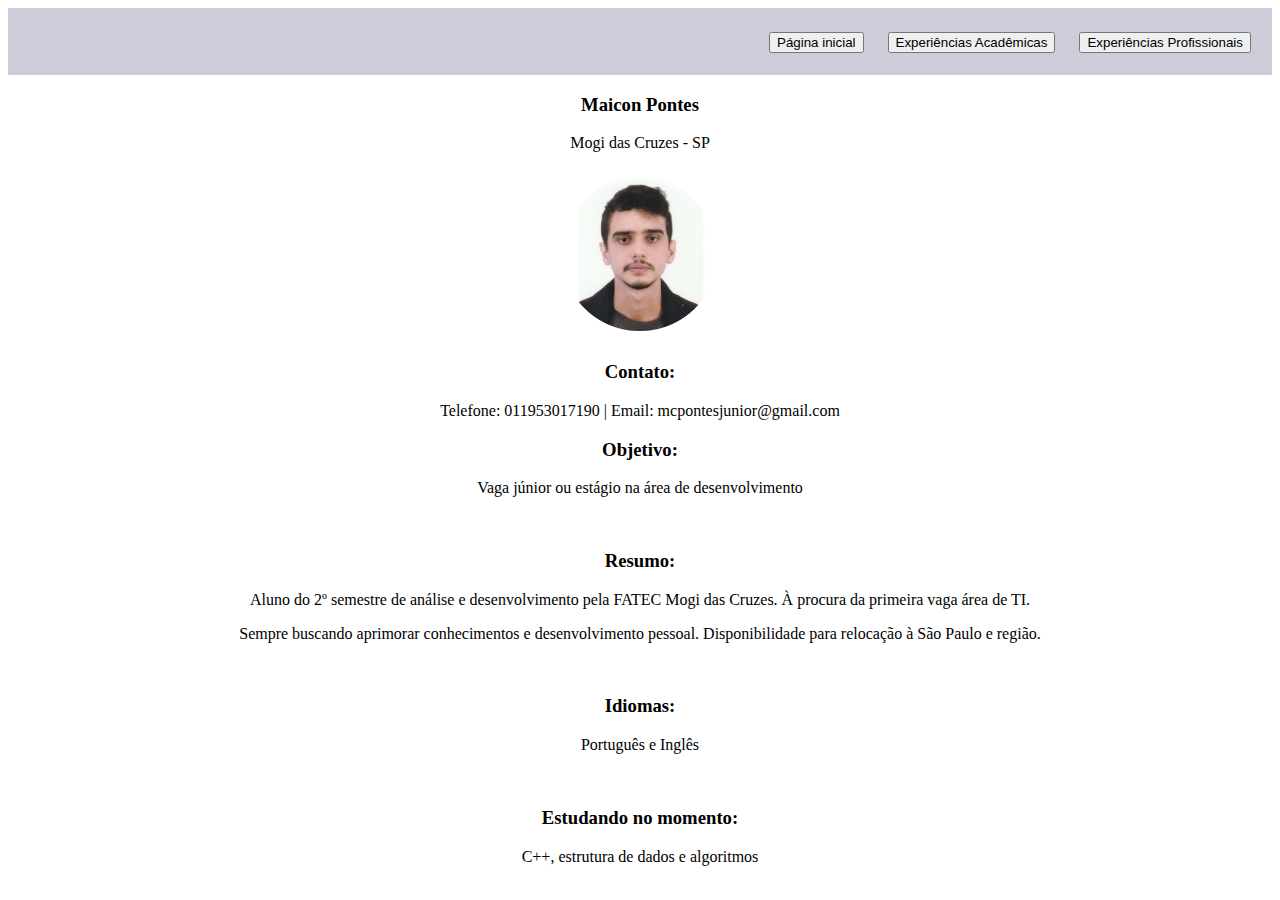
==== index.html @ 09d4195b "Personal Site" ====
<!DOCTYPE html>
<html>
<head>
    <meta charset='utf-8'>
    <meta http-equiv='X-UA-Compatible' content='IE=edge'>
    <title>Curriculo</title>
    <meta name='viewport' content='width=device-width, initial-scale=1'>
    <link rel='stylesheet' type='text/css' media='screen' href='estilo.css'>
    <script src='main.js'></script>
    <link href="https://cdn.jsdelivr.net/npm/bootstrap@5.3.0-alpha1/dist/css/bootstrap.min.css" rel="stylesheet" integrity="sha384-GLhlTQ8iRABdZLl6O3oVMWSktQOp6b7In1Zl3/Jr59b6EGGoI1aFkw7cmDA6j6gD" crossorigin="anonymous">
</head>
<body>
    <center>
        <div class="header">
           
            <div class="header-right">
              <a href="./index.html"><button type="button" class="btn btn-secondary">Página inicial</button></a>
              <a href="./formacao.html"><button type="button" class="btn btn-secondary">Experiências Acadêmicas</button></a>
              <a href="./exp.html"><button type="button" class="btn btn-secondary">Experiências Profissionais</button></a>
            </div>
          </div>

    <div class="blockquote">
        <h3 class="display-3">Maicon Pontes</h3>
        <p>Mogi das Cruzes - SP</p>

        <img src="./foto.png" alt="Foto de pessoa muito bonita" width="170" height="170">
        <div class="blockquote">
        <h3>Contato: </h3>
        <p>Telefone: 011953017190 | Email: mcpontesjunior@gmail.com</p>
        </div>
    </div>
    <div class="blockquote">
        <h3>Objetivo: </h3>
        <p>Vaga júnior ou estágio na área de desenvolvimento</p>
    </div>
    <br>
    <div class="blockquote">
        <h3>Resumo: </h3>
        <p>Aluno do 2º semestre de análise e desenvolvimento pela FATEC Mogi das Cruzes. À procura da primeira vaga área de TI.</p>
        <p>Sempre buscando aprimorar conhecimentos e desenvolvimento pessoal. Disponibilidade para relocação à São Paulo e região.</p>
    </div>
    <br>
    <div class="blockquote">
        <h3>Idiomas:</h3>
        <p>Português e Inglês</p>
    </div>
    <br>
    <div class="blockquote">
        <h3>Estudando no momento:</h3>
        <p>C++, estrutura de dados e algoritmos</p>
    </div>

    
    </center>
</body>
    <script src="https://cdn.jsdelivr.net/npm/bootstrap@5.3.0-alpha1/dist/js/bootstrap.bundle.min.js" integrity="sha384-w76AqPfDkMBDXo30jS1Sgez6pr3x5MlQ1ZAGC+nuZB+EYdgRZgiwxhTBTkF7CXvN" crossorigin="anonymous"></script>

</html>
---- estilo.css ----
.header {
    overflow: hidden;
    background-color: #cdcdda;
    padding: 9px 9px;
  }
  
  .header a {
    float: left;
    color: black;
    text-align: center;
    padding: 12px;
    text-decoration: none;
    font-size: 18px;
    line-height: 25px;
    border-radius: 4px;
  }
  
  .header a:hover {
    background-color: #ddd;
    color: black;
  }
  
  .header a.active {
    background-color: dodgerblue;
    color: white;
  }
  
  .header-right {
    float: right;
  }
  
  @media screen and (max-width: 500px) {
    .header a {
      float: none;
      display: block;
      text-align: left;
    }
    .header-right {
      float: none;
    }
  }
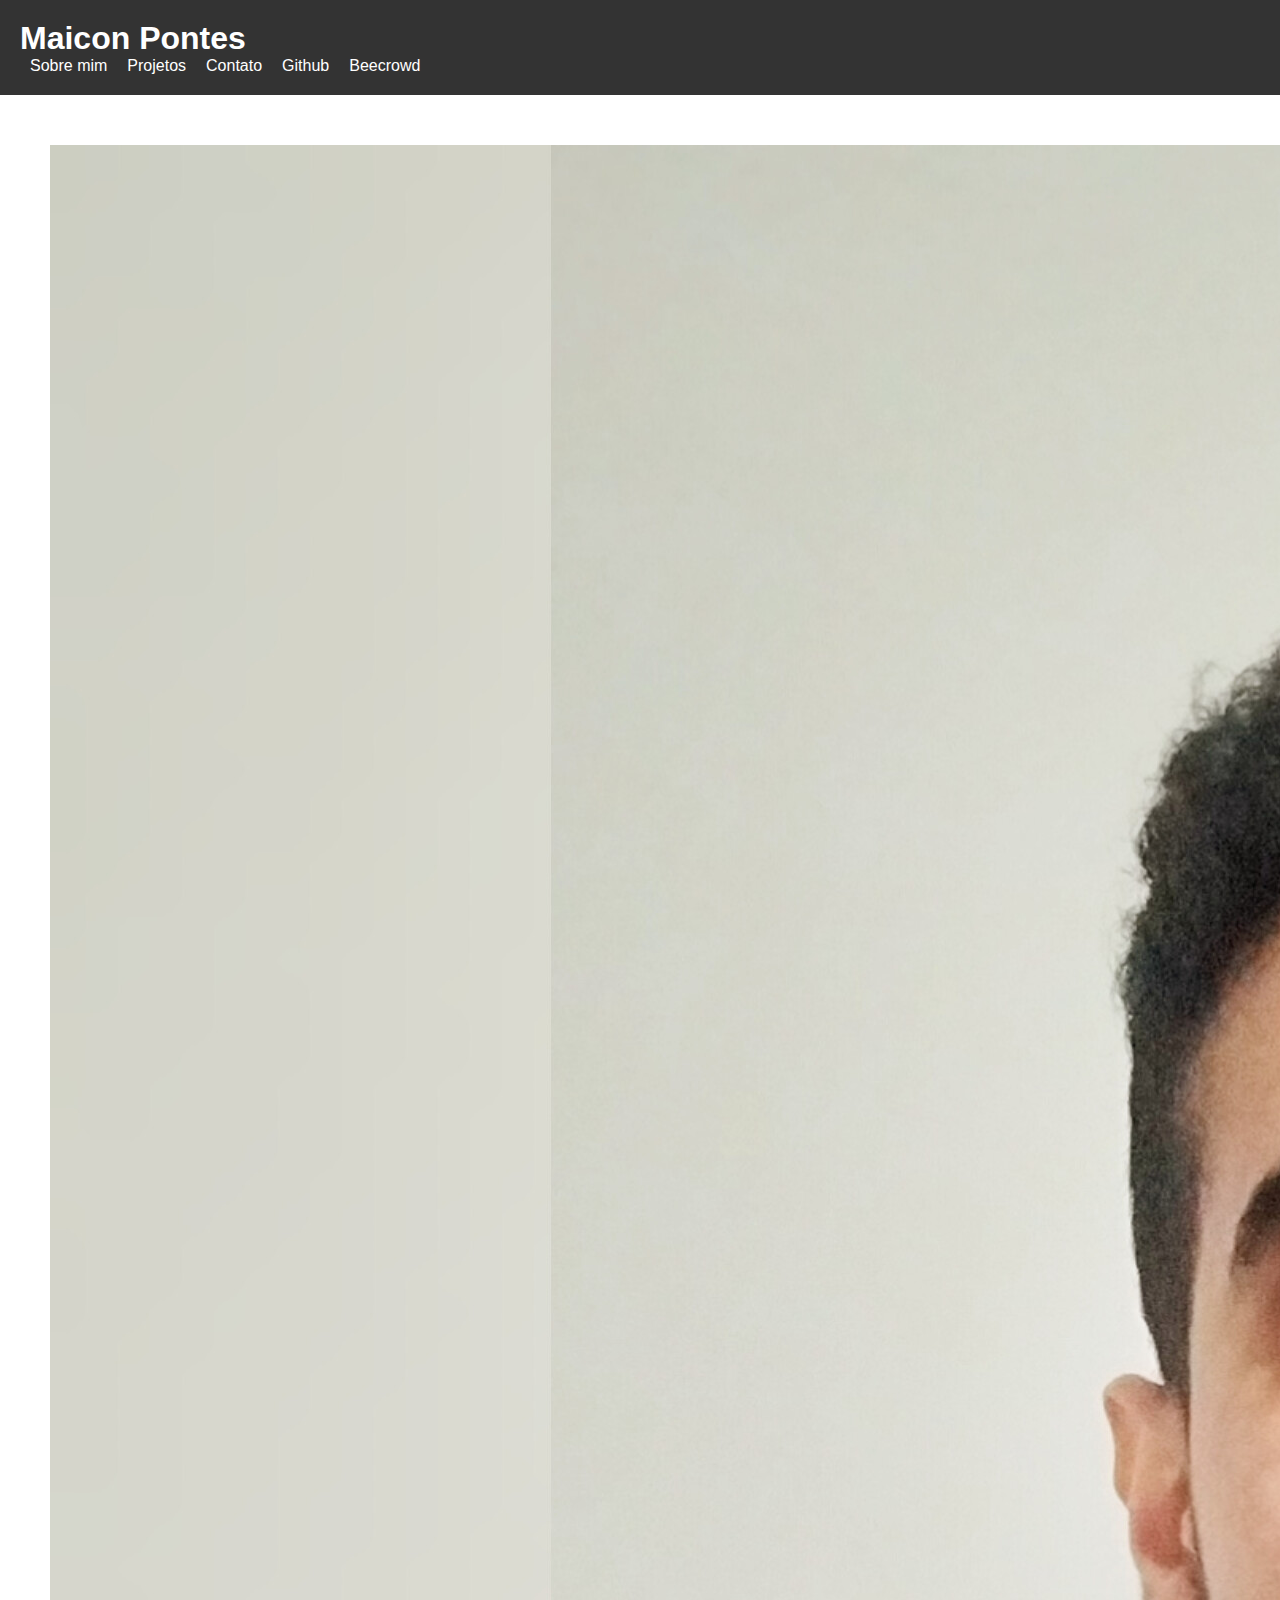
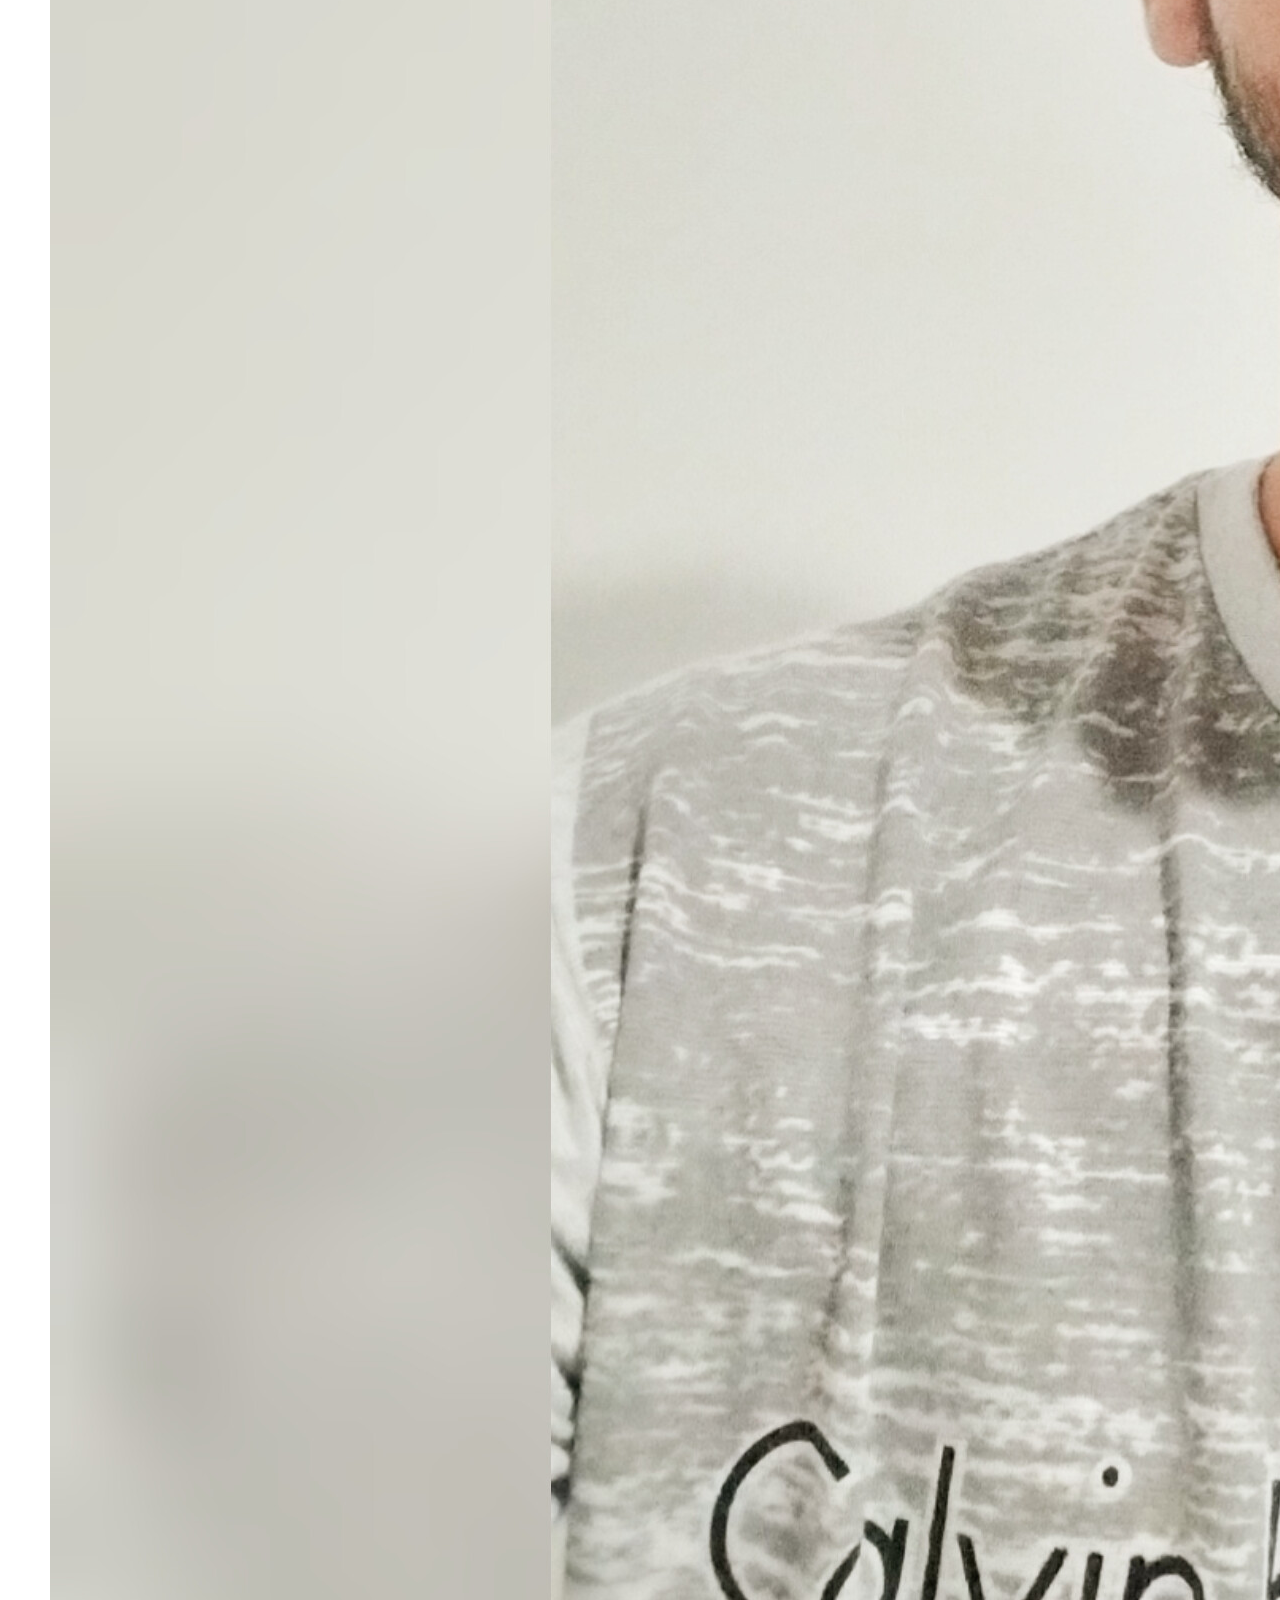
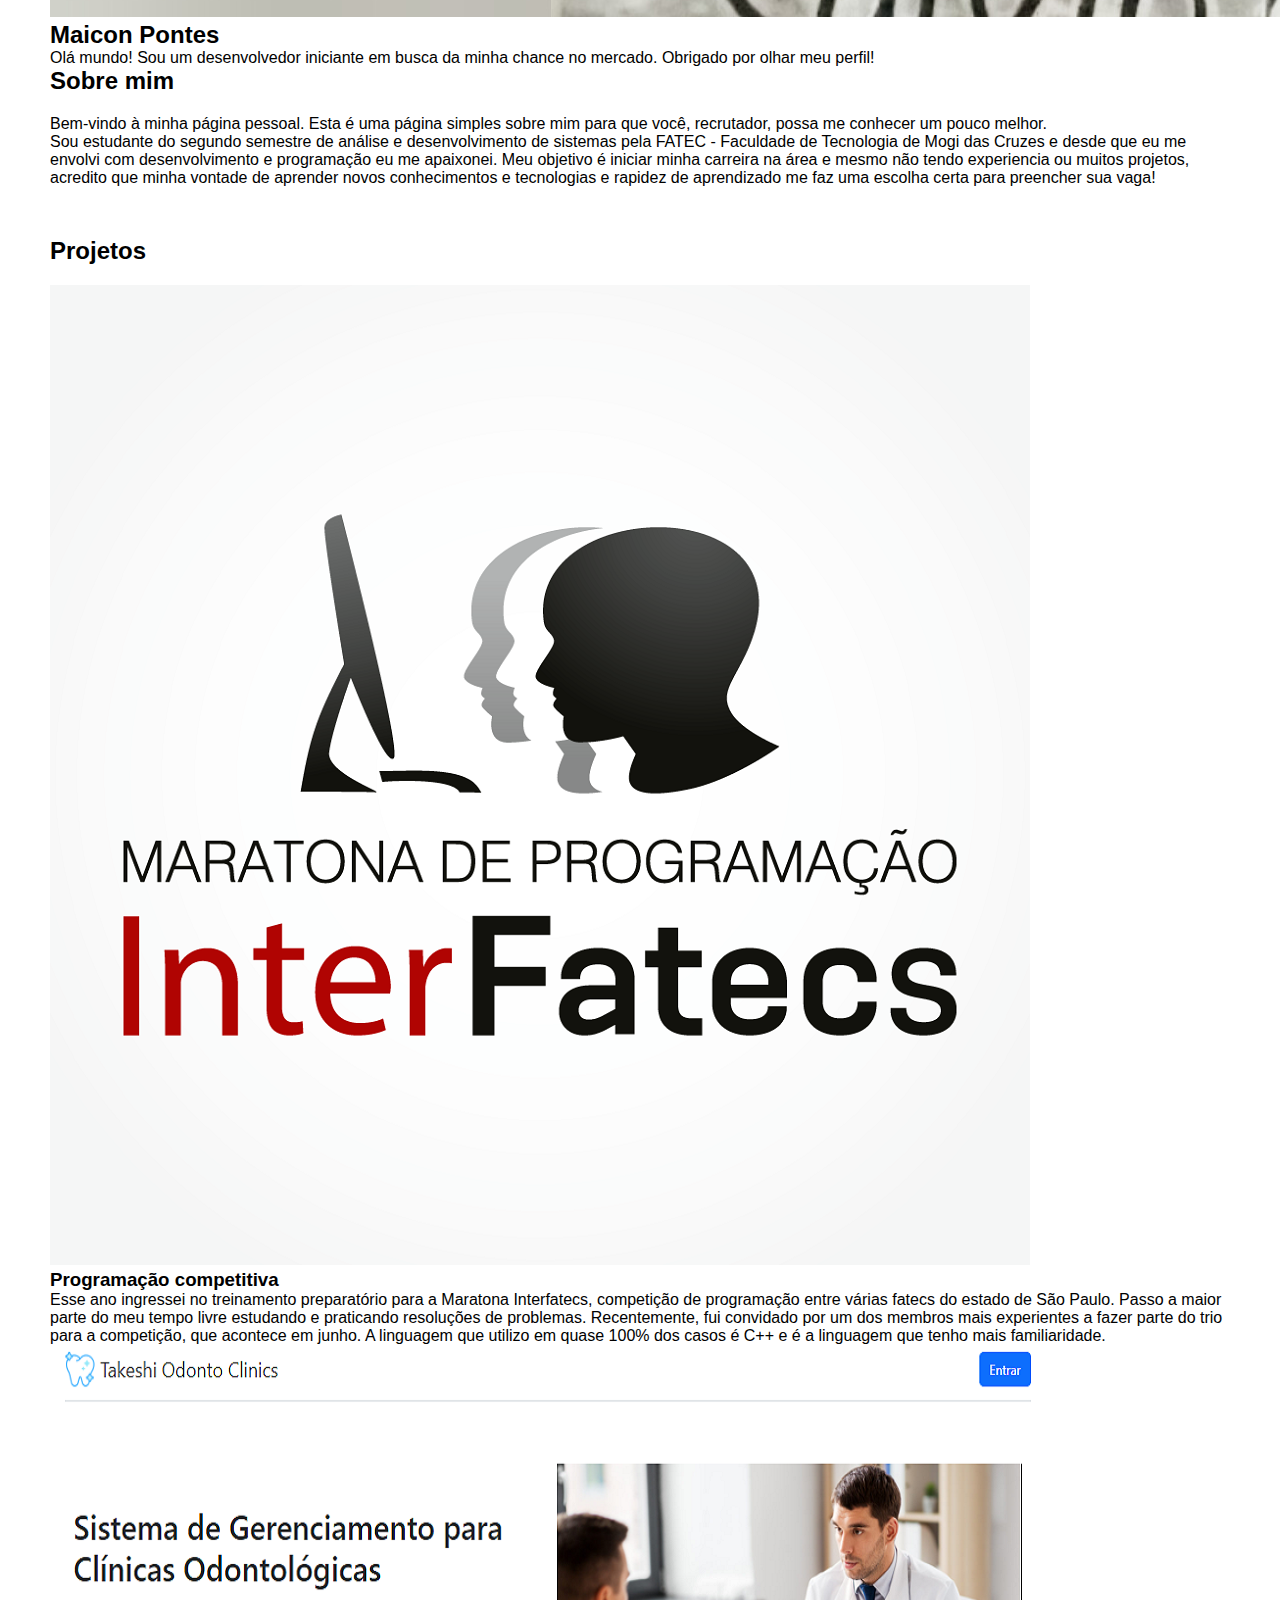
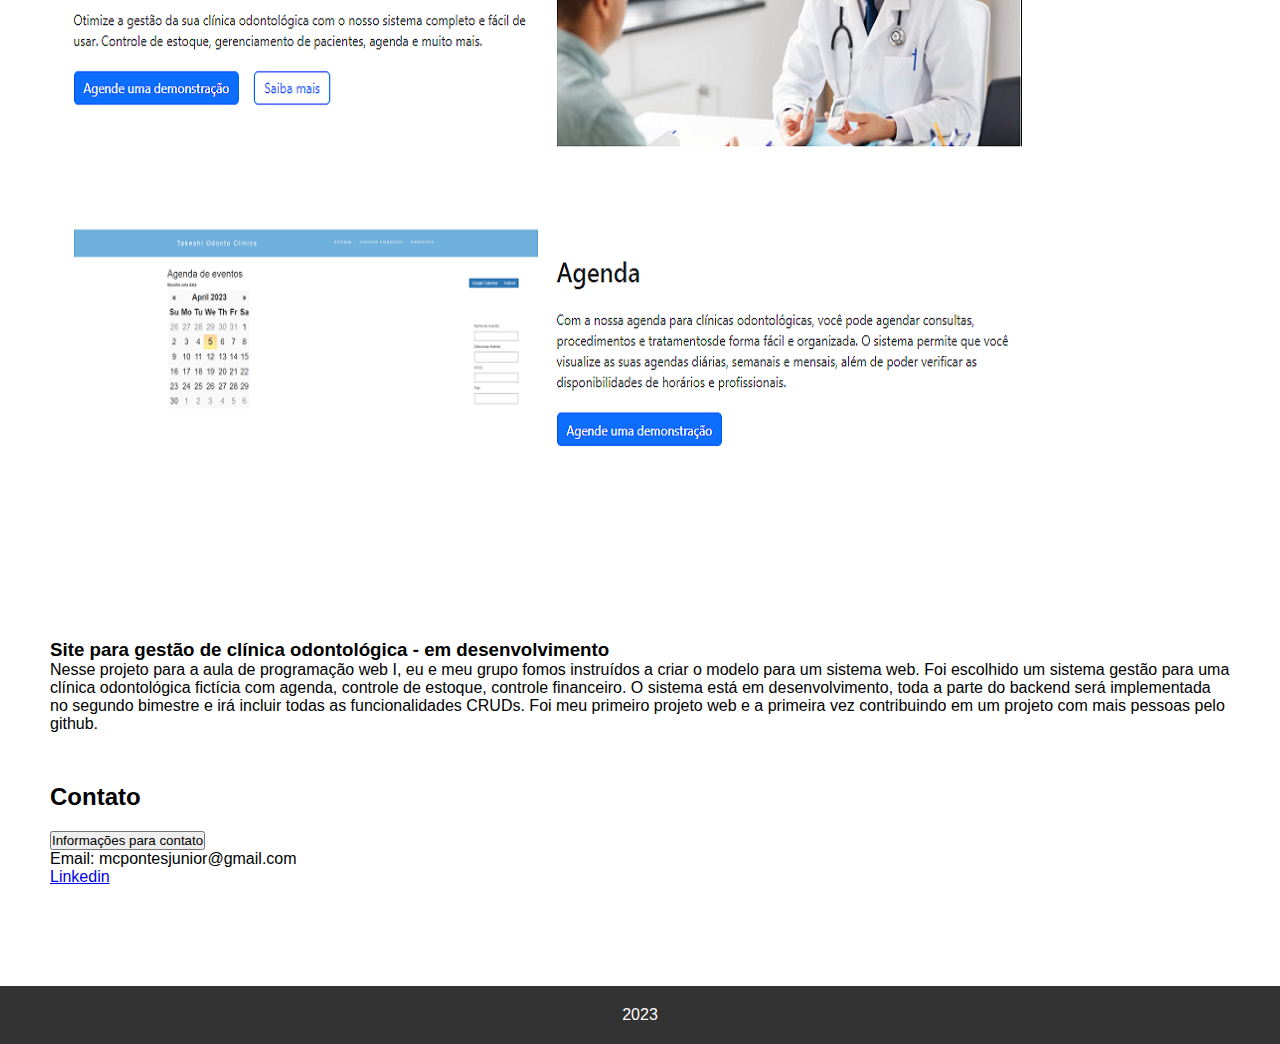
==== commit 6e891ba3: "Update portfolio" ====
--- a/index.html
+++ b/index.html
@@ -1,59 +1,100 @@
 <!DOCTYPE html>
 <html>
 <head>
-    <meta charset='utf-8'>
-    <meta http-equiv='X-UA-Compatible' content='IE=edge'>
-    <title>Curriculo</title>
-    <meta name='viewport' content='width=device-width, initial-scale=1'>
-    <link rel='stylesheet' type='text/css' media='screen' href='estilo.css'>
-    <script src='main.js'></script>
-    <link href="https://cdn.jsdelivr.net/npm/bootstrap@5.3.0-alpha1/dist/css/bootstrap.min.css" rel="stylesheet" integrity="sha384-GLhlTQ8iRABdZLl6O3oVMWSktQOp6b7In1Zl3/Jr59b6EGGoI1aFkw7cmDA6j6gD" crossorigin="anonymous">
+	<meta charset="utf-8">
+	<meta name="viewport" content="width=device-width, initial-scale=1.0">
+	<title>Maicon Pontes - Portifolio</title>
+	<link href="https://cdn.jsdelivr.net/npm/bootstrap@5.3.0-alpha3/dist/css/bootstrap.min.css" rel="stylesheet" integrity="sha384-KK94CHFLLe+nY2dmCWGMq91rCGa5gtU4mk92HdvYe+M/SXH301p5ILy+dN9+nJOZ" crossorigin="anonymous">
+	<link rel="stylesheet" href="estilo.css">
+	<script src="script.js"></script>
 </head>
 <body>
-    <center>
-        <div class="header">
-           
-            <div class="header-right">
-              <a href="./index.html"><button type="button" class="btn btn-secondary">Página inicial</button></a>
-              <a href="./formacao.html"><button type="button" class="btn btn-secondary">Experiências Acadêmicas</button></a>
-              <a href="./exp.html"><button type="button" class="btn btn-secondary">Experiências Profissionais</button></a>
-            </div>
-          </div>
+	<header class="bg-dark text-white py-3">
+		<div class="container d-flex justify-content-between align-items-center">
+			<h1 class="h4 mb-0">Maicon Pontes</h1>
+			<nav>
+				<ul class="list-inline mb-0">
+					<li class="list-inline-item"><a href="#about" class="text-white">Sobre mim</a></li>
+					<li class="list-inline-item"><a href="#projects" class="text-white">Projetos</a></li>
+					<li class="list-inline-item"><a href="#contact" class="text-white">Contato</a></li>
+					<li class="list-inline-item"><a href="https://github.com/maiconpontes" class="text-white">Github</a></li>
+					<li class="list-inline-item"><a href="https://www.beecrowd.com.br/judge/pt/profile/809596" class="text-white">Beecrowd</a></li>
+				</ul>
+			</nav>
+		</div>
+	</header>
 
-    <div class="blockquote">
-        <h3 class="display-3">Maicon Pontes</h3>
-        <p>Mogi das Cruzes - SP</p>
+	<main>
 
-        <img src="./foto.png" alt="Foto de pessoa muito bonita" width="170" height="170">
-        <div class="blockquote">
-        <h3>Contato: </h3>
-        <p>Telefone: 011953017190 | Email: mcpontesjunior@gmail.com</p>
-        </div>
-    </div>
-    <div class="blockquote">
-        <h3>Objetivo: </h3>
-        <p>Vaga júnior ou estágio na área de desenvolvimento</p>
-    </div>
-    <br>
-    <div class="blockquote">
-        <h3>Resumo: </h3>
-        <p>Aluno do 2º semestre de análise e desenvolvimento pela FATEC Mogi das Cruzes. À procura da primeira vaga área de TI.</p>
-        <p>Sempre buscando aprimorar conhecimentos e desenvolvimento pessoal. Disponibilidade para relocação à São Paulo e região.</p>
-    </div>
-    <br>
-    <div class="blockquote">
-        <h3>Idiomas:</h3>
-        <p>Português e Inglês</p>
-    </div>
-    <br>
-    <div class="blockquote">
-        <h3>Estudando no momento:</h3>
-        <p>C++, estrutura de dados e algoritmos</p>
-    </div>
+		<div class="container">
+			<div class="row align-items-center">
+			  <div class="col-md-4">
+				<img src="foto.jpg" alt="Foto de perfil" class="img-fluid rounded-circle">
+			  </div>
+			  <div class="col-md-8">
+				<h2>Maicon Pontes</h2>
+				<p>Olá mundo! Sou um desenvolvedor iniciante em busca da minha chance no mercado. Obrigado por olhar meu perfil!</p>
+			  </div>
+			</div>
+		  </div>
+		  
 
-    
-    </center>
+		<section id="about" class="py-5">
+			<div class="container">
+				<h2 class="h3 mb-3">Sobre mim</h2>
+				<p class="mb-0">Bem-vindo à minha página pessoal. Esta é uma página simples sobre mim para que você, recrutador, possa me conhecer um pouco melhor.</p>
+				<p>Sou estudante do segundo semestre de análise e desenvolvimento de sistemas pela FATEC - Faculdade de Tecnologia de Mogi das Cruzes e desde que eu me envolvi com desenvolvimento e programação eu me apaixonei. Meu objetivo é iniciar minha carreira na área e mesmo não tendo experiencia ou muitos projetos, acredito que minha vontade de aprender novos conhecimentos e tecnologias e rapidez de aprendizado me faz uma escolha certa para preencher sua vaga!</p>
+			</div>
+		</section>
+
+		<section id="projects" class="py-5 bg-light">
+			<div class="container">
+				<h2 class="h3 mb-3">Projetos</h2>
+				<div class="row">
+					<div class="col-md-6 mb-4">
+						<div class="card h-100">
+							<a href="https://github.com/maiconpontes/treinamento-interfatecs"><img src="./interfatecs.png" class="card-img-top" alt="Projeto 1"></a>
+							<div class="card-body">
+								<h3 class="card-title h5">Programação competitiva</h3>
+								<p>Esse ano ingressei no treinamento preparatório para a Maratona Interfatecs, competição de programação entre várias fatecs do estado de São Paulo. Passo a maior parte do meu tempo livre estudando e praticando resoluções de problemas. Recentemente, fui convidado por um dos membros mais experientes a fazer parte do trio para a competição, que acontece em junho. A linguagem que utilizo em quase 100% dos casos é C++ e é a linguagem que tenho mais familiaridade.</p>
+							</div>
+						</div>
+					</div>
+
+					<div class="col-md-6 mb-4">
+						<div class="card h-100">
+							<a href="https://github.com/KaueBenk/Sistema-Odontologico"><img src="./clinica.png" class="card-img-top" alt="Projeto 2"></a>
+							<div class="card-body">
+								<h3 class="card-title h5">Site para gestão de clínica odontológica - em desenvolvimento</h3>
+								<p>Nesse projeto para a aula de programação web I, eu e meu grupo fomos instruídos a criar o modelo para um sistema web. Foi escolhido um sistema gestão para uma clínica odontológica fictícia com agenda, controle de estoque, controle financeiro. O sistema está em desenvolvimento, toda a parte do backend será implementada no segundo bimestre e irá incluir todas as funcionalidades CRUDs. Foi meu primeiro projeto web e a primeira vez contribuindo em um projeto com mais pessoas pelo github.</p>
+							</div>
+						</div>
+					</div>
+				</div>
+			</div>
+		</section>
+
+		<div class="d-flex justify-content-center">
+			<section id="contact" class="py-5">
+			  <div class="container">
+				<h2 class="h3 mb-3">Contato</h2>
+				<button class="btn btn-primary mb-3" type="button" data-bs-toggle="collapse" data-bs-target="#emailCollapse">Informações para contato</button>
+				<div class="collapse" id="emailCollapse">
+				  <p>Email: mcpontesjunior@gmail.com</p>
+				  <p><a href="https://www.linkedin.com/in/maicon-pontes/">Linkedin</a></p>
+				</div>
+			  </div>
+			</section>
+		</div> 
+
+</main>
+<footer class="bg-dark text-white py-3">
+	<div class="container text-center">
+		<p class="mb-0">2023</p>
+	</div>
+</footer>
+
+<script src="https://cdn.jsdelivr.net/npm/bootstrap@5.3.0-alpha3/dist/js/bootstrap.bundle.min.js" integrity="sha384-ENjdO4Dr2bkBIFxQpeoTz1HIcje39Wm4jDKdf19U8gI4ddQ3GYNS7NTKfAdVQSZe" crossorigin="anonymous"></script>
 </body>
-    <script src="https://cdn.jsdelivr.net/npm/bootstrap@5.3.0-alpha1/dist/js/bootstrap.bundle.min.js" integrity="sha384-w76AqPfDkMBDXo30jS1Sgez6pr3x5MlQ1ZAGC+nuZB+EYdgRZgiwxhTBTkF7CXvN" crossorigin="anonymous"></script>
-
 </html>
+	--- a/estilo.css
+++ b/estilo.css
@@ -1,42 +1,118 @@
+* {
+	box-sizing: border-box;
+	margin: 0;
+	padding: 0;
+}
 
-.header {
-    overflow: hidden;
-    background-color: #cdcdda;
-    padding: 9px 9px;
-  }
-  
-  .header a {
-    float: left;
-    color: black;
+body {
+	font-family: Arial, sans-serif;
+}
+
+header {
+	background-color: #333;
+	color: #fff;
+	display: flex;
+	justify-content: space-between;
+	align-items: center;
+	padding: 20px;
+}
+
+header h1 {
+	margin: 0;
+}
+
+nav ul {
+	display: flex;
+	list-style: none;
+}
+
+nav ul li {
+	margin: 0 10px;
+}
+
+nav ul li a {
+	color: #fff;
+	text-decoration: none;
+}
+
+main {
+	padding: 50px;
+}
+
+section {
+	margin-bottom: 50px;
+}
+
+section h2 {
+	margin-bottom: 20px;
+}
+
+section ul {
+	display: flex;
+	flex-wrap: wrap;
+	list-style: none;
+	margin-top: 20px;
+}
+
+section ul li {
+	flex-basis: calc(50% - 20px);
+	margin-right: 40px;
+	margin-bottom: 40px;
+}
+
+section ul li:last-child {
+	margin-right: 0;
+}
+
+section ul li a {
+	display: block;
+	position: relative;
+}
+
+section ul li img {
+	width: 100%;
+}
+
+section ul li h3 {
+	background-color: #333;
+	color: #fff;
+	font-size: 20px;
+	font-weight: bold;
+	margin-top: 10px;
+    padding: 10px;
+    position: absolute;
+    bottom: 0;
+    left: 0;
+    right: 0;
+}
+
+section ul li:hover h3 {
+    background-color: #fff;
+    color: #333;
+}
+
+section ul li:hover img {
+    opacity: 0.5;
+}
+
+footer {
+    background-color: #333;
+    color: #fff;
+    padding: 20px;
     text-align: center;
-    padding: 12px;
-    text-decoration: none;
-    font-size: 18px;
-    line-height: 25px;
-    border-radius: 4px;
-  }
-  
-  .header a:hover {
-    background-color: #ddd;
-    color: black;
-  }
-  
-  .header a.active {
-    background-color: dodgerblue;
-    color: white;
-  }
-  
-  .header-right {
-    float: right;
-  }
-  
-  @media screen and (max-width: 500px) {
-    .header a {
-      float: none;
-      display: block;
-      text-align: left;
+}
+
+@media only screen and (max-width: 768px) {
+    header {
+        flex-direction: column;
     }
-    .header-right {
-      float: none;
+
+    nav ul {
+        margin-top: 20px;
     }
-  }+
+    section ul li {
+        flex-basis: 100%;
+        margin-right: 0;
+    }
+}
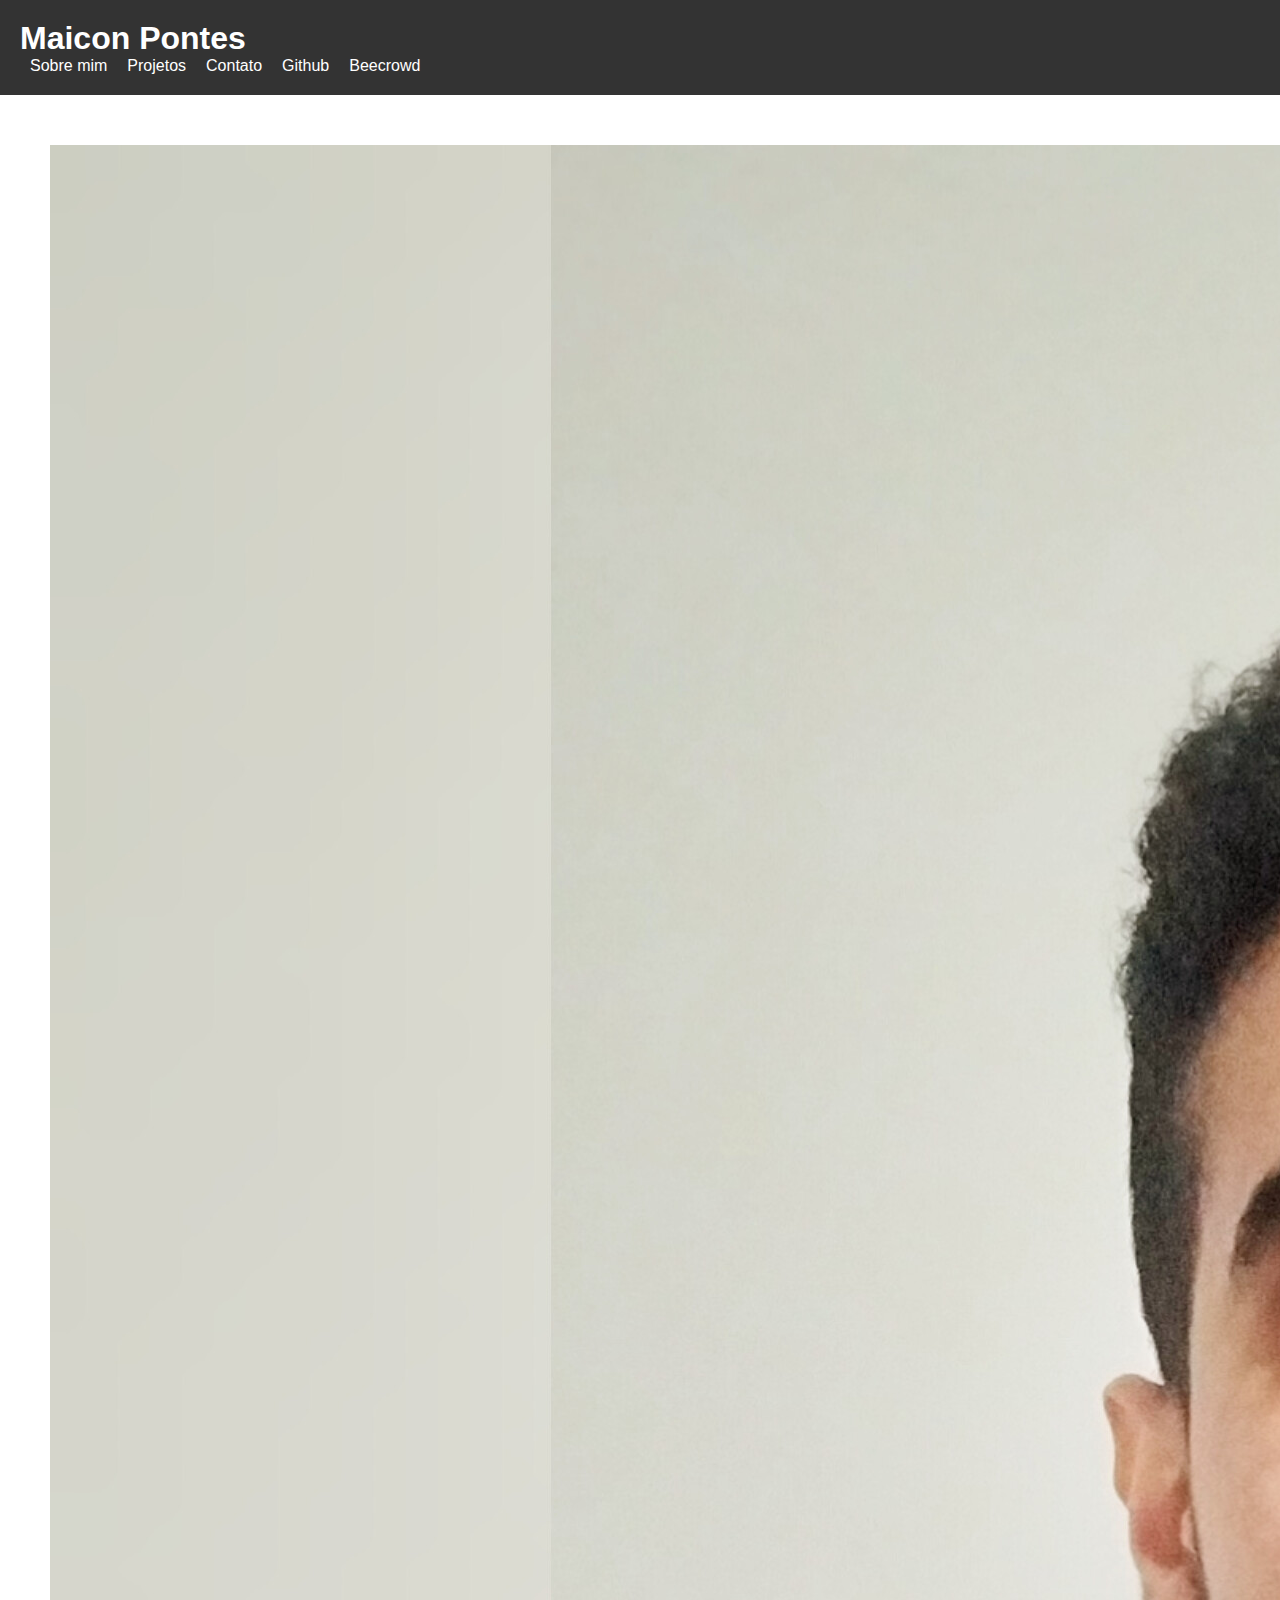
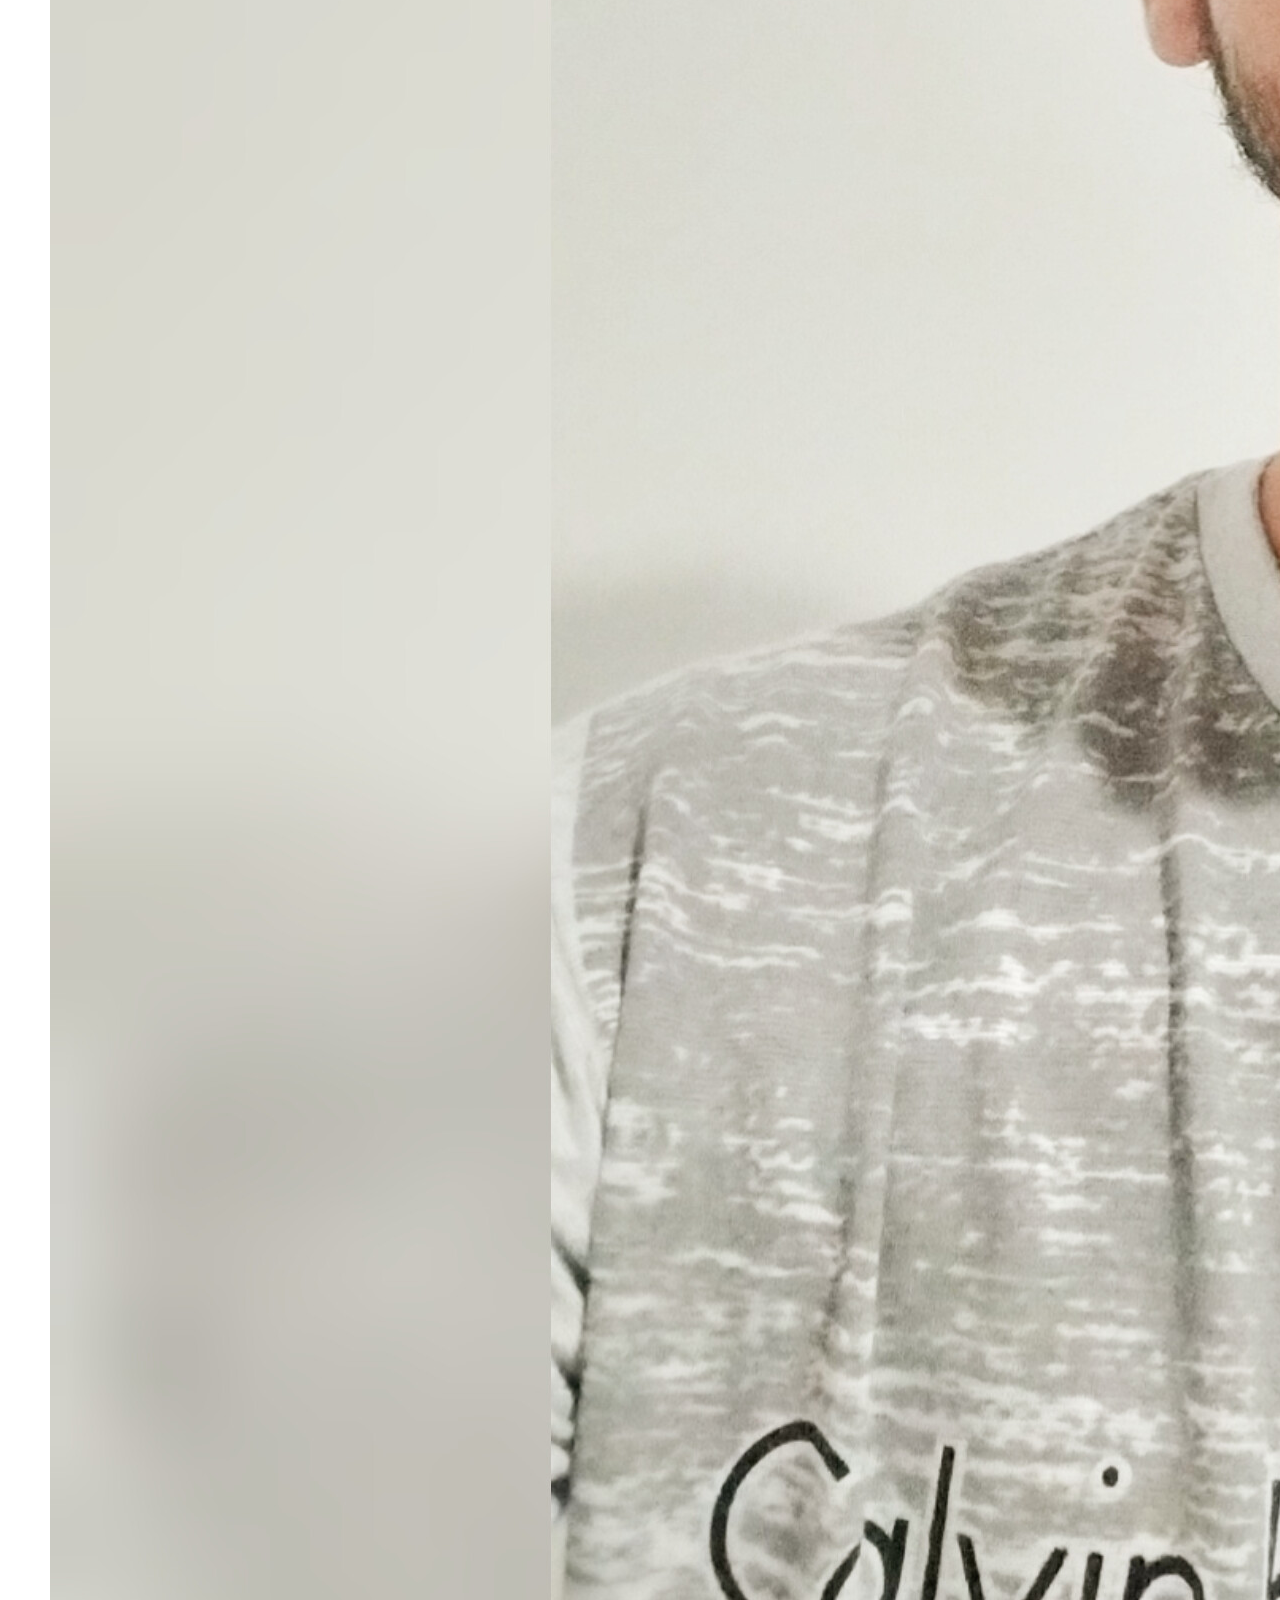
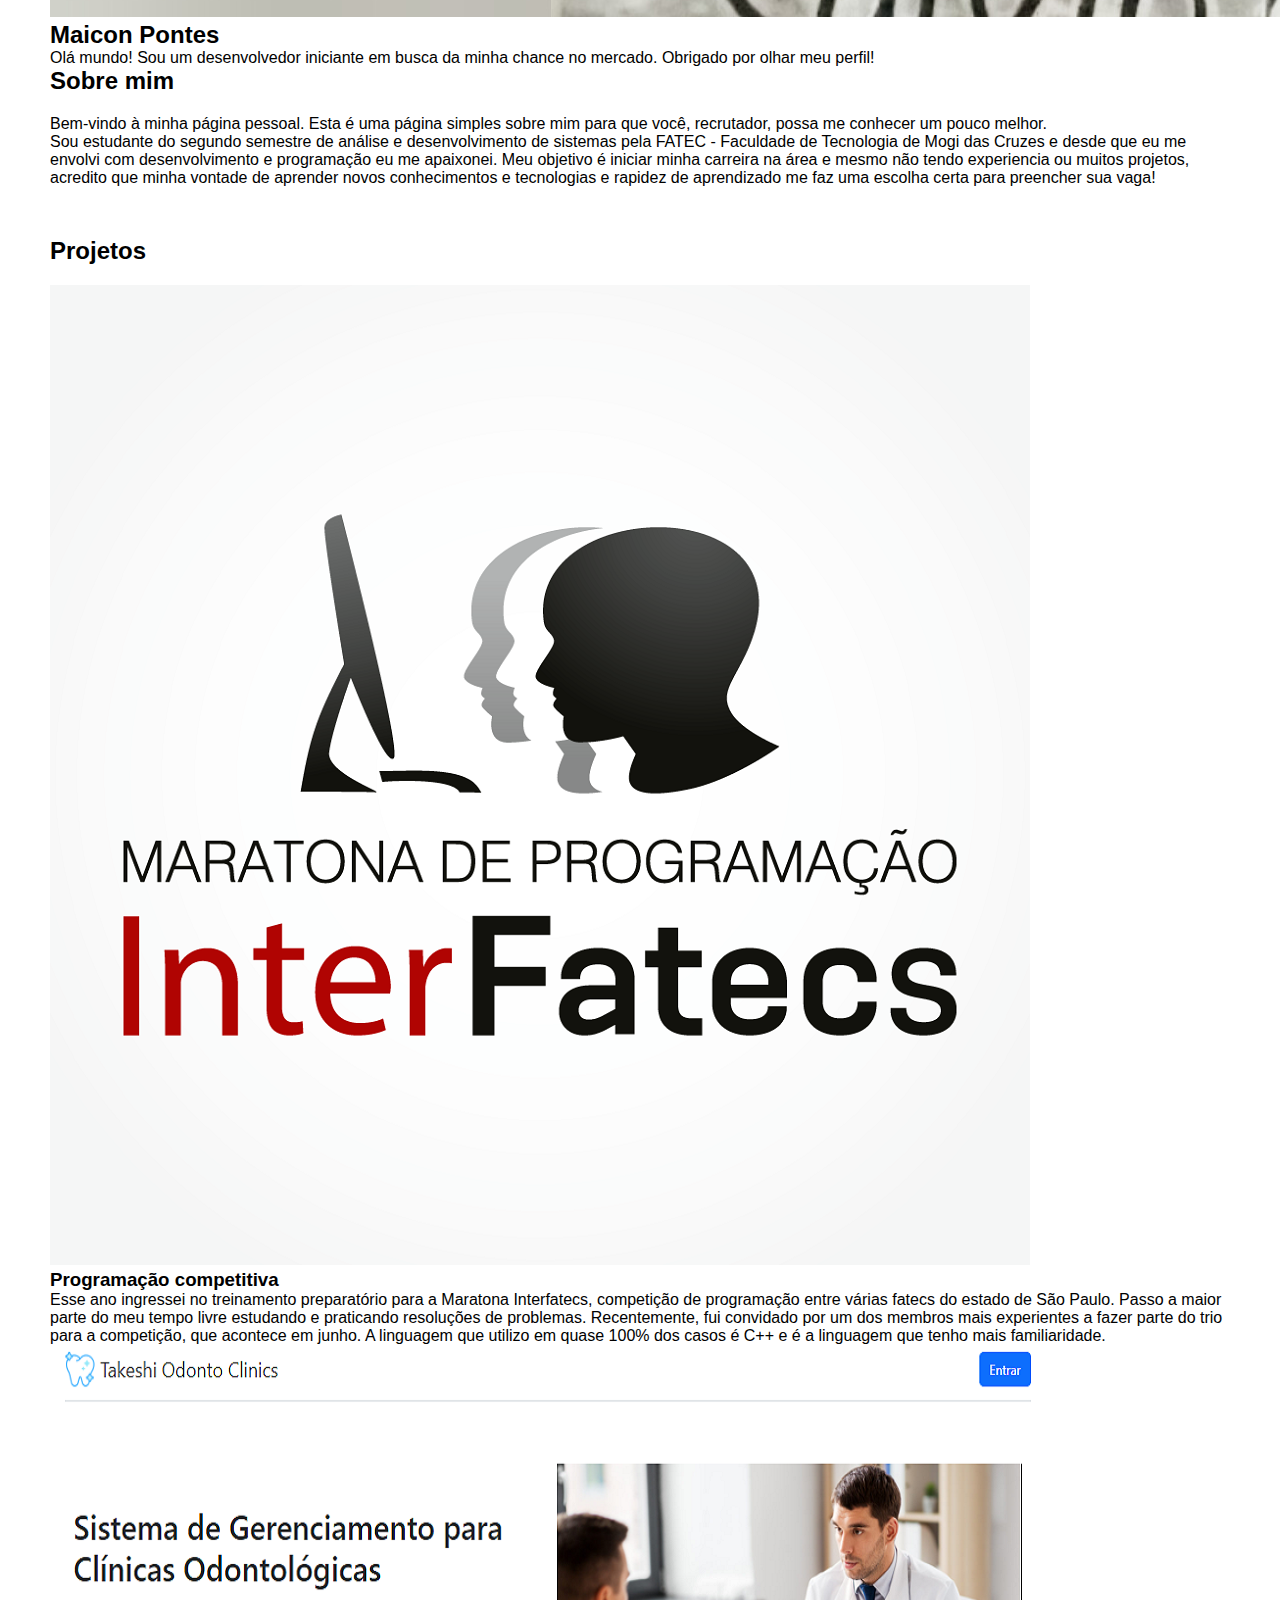
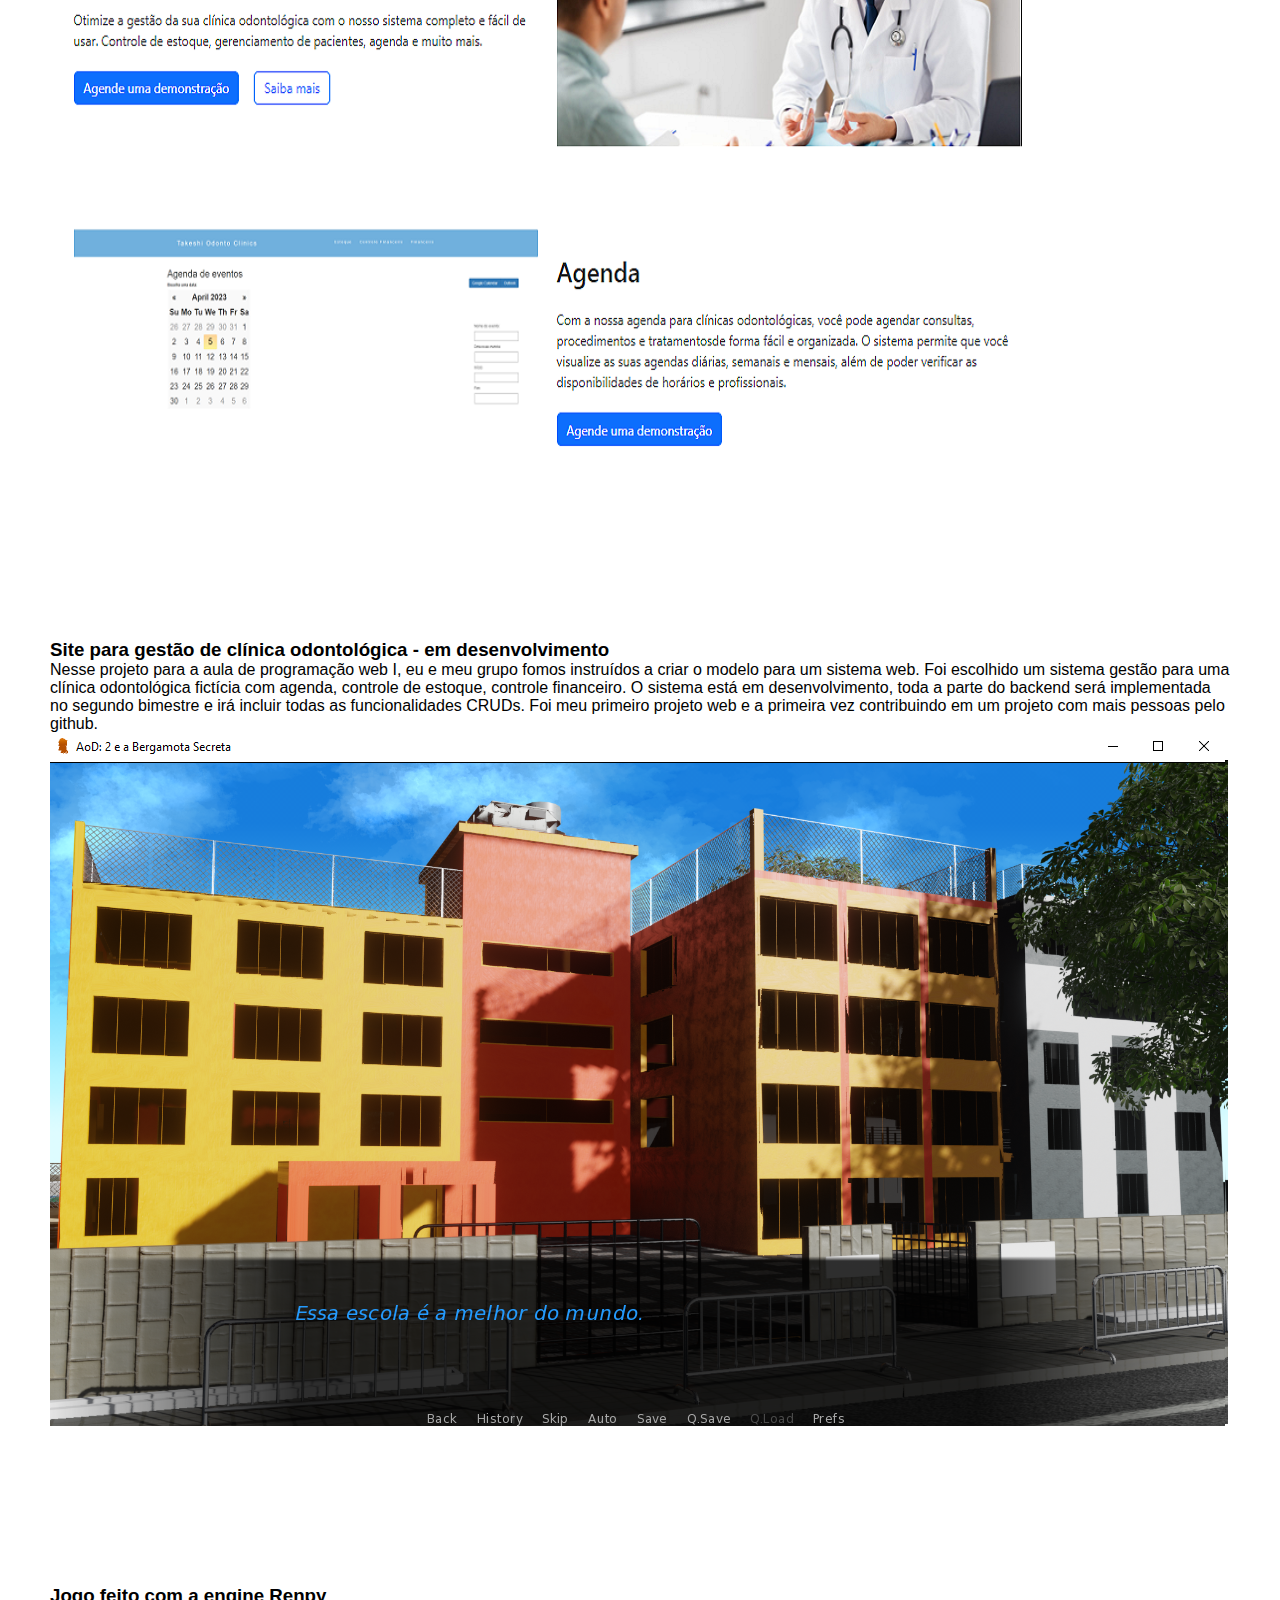
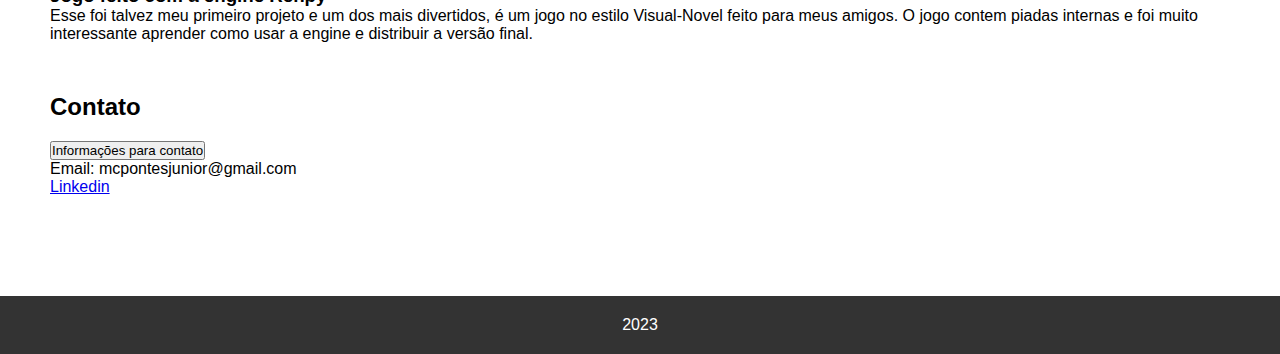
==== commit f1290f40: "Add project 3" ====
--- a/index.html
+++ b/index.html
@@ -50,7 +50,7 @@
 		<section id="projects" class="py-5 bg-light">
 			<div class="container">
 				<h2 class="h3 mb-3">Projetos</h2>
-				<div class="row">
+				<div class="row justify-content-center"> <!-- center the row -->
 					<div class="col-md-6 mb-4">
 						<div class="card h-100">
 							<a href="https://github.com/maiconpontes/treinamento-interfatecs"><img src="./interfatecs.png" class="card-img-top" alt="Projeto 1"></a>
@@ -60,13 +60,21 @@
 							</div>
 						</div>
 					</div>
-
 					<div class="col-md-6 mb-4">
 						<div class="card h-100">
 							<a href="https://github.com/KaueBenk/Sistema-Odontologico"><img src="./clinica.png" class="card-img-top" alt="Projeto 2"></a>
 							<div class="card-body">
 								<h3 class="card-title h5">Site para gestão de clínica odontológica - em desenvolvimento</h3>
 								<p>Nesse projeto para a aula de programação web I, eu e meu grupo fomos instruídos a criar o modelo para um sistema web. Foi escolhido um sistema gestão para uma clínica odontológica fictícia com agenda, controle de estoque, controle financeiro. O sistema está em desenvolvimento, toda a parte do backend será implementada no segundo bimestre e irá incluir todas as funcionalidades CRUDs. Foi meu primeiro projeto web e a primeira vez contribuindo em um projeto com mais pessoas pelo github.</p>
+							</div>
+						</div>
+					</div>
+					<div class="col-md-6 mb-4">
+						<div class="card h-100">
+							<a href="https://github.com/maiconpontes/AoD-2-e-a-bergamota-secreta"><img src="./jogo.png" class="card-img-top" alt="Projeto 3"></a>
+							<div class="card-body">
+								<h3 class="card-title h5">Jogo feito com a engine Renpy</h3>
+								<p>Esse foi talvez meu primeiro projeto e um dos mais divertidos, é um jogo no estilo Visual-Novel feito para meus amigos. O jogo contem piadas internas e foi muito interessante aprender como usar a engine e distribuir a versão final.</p>
 							</div>
 						</div>
 					</div>
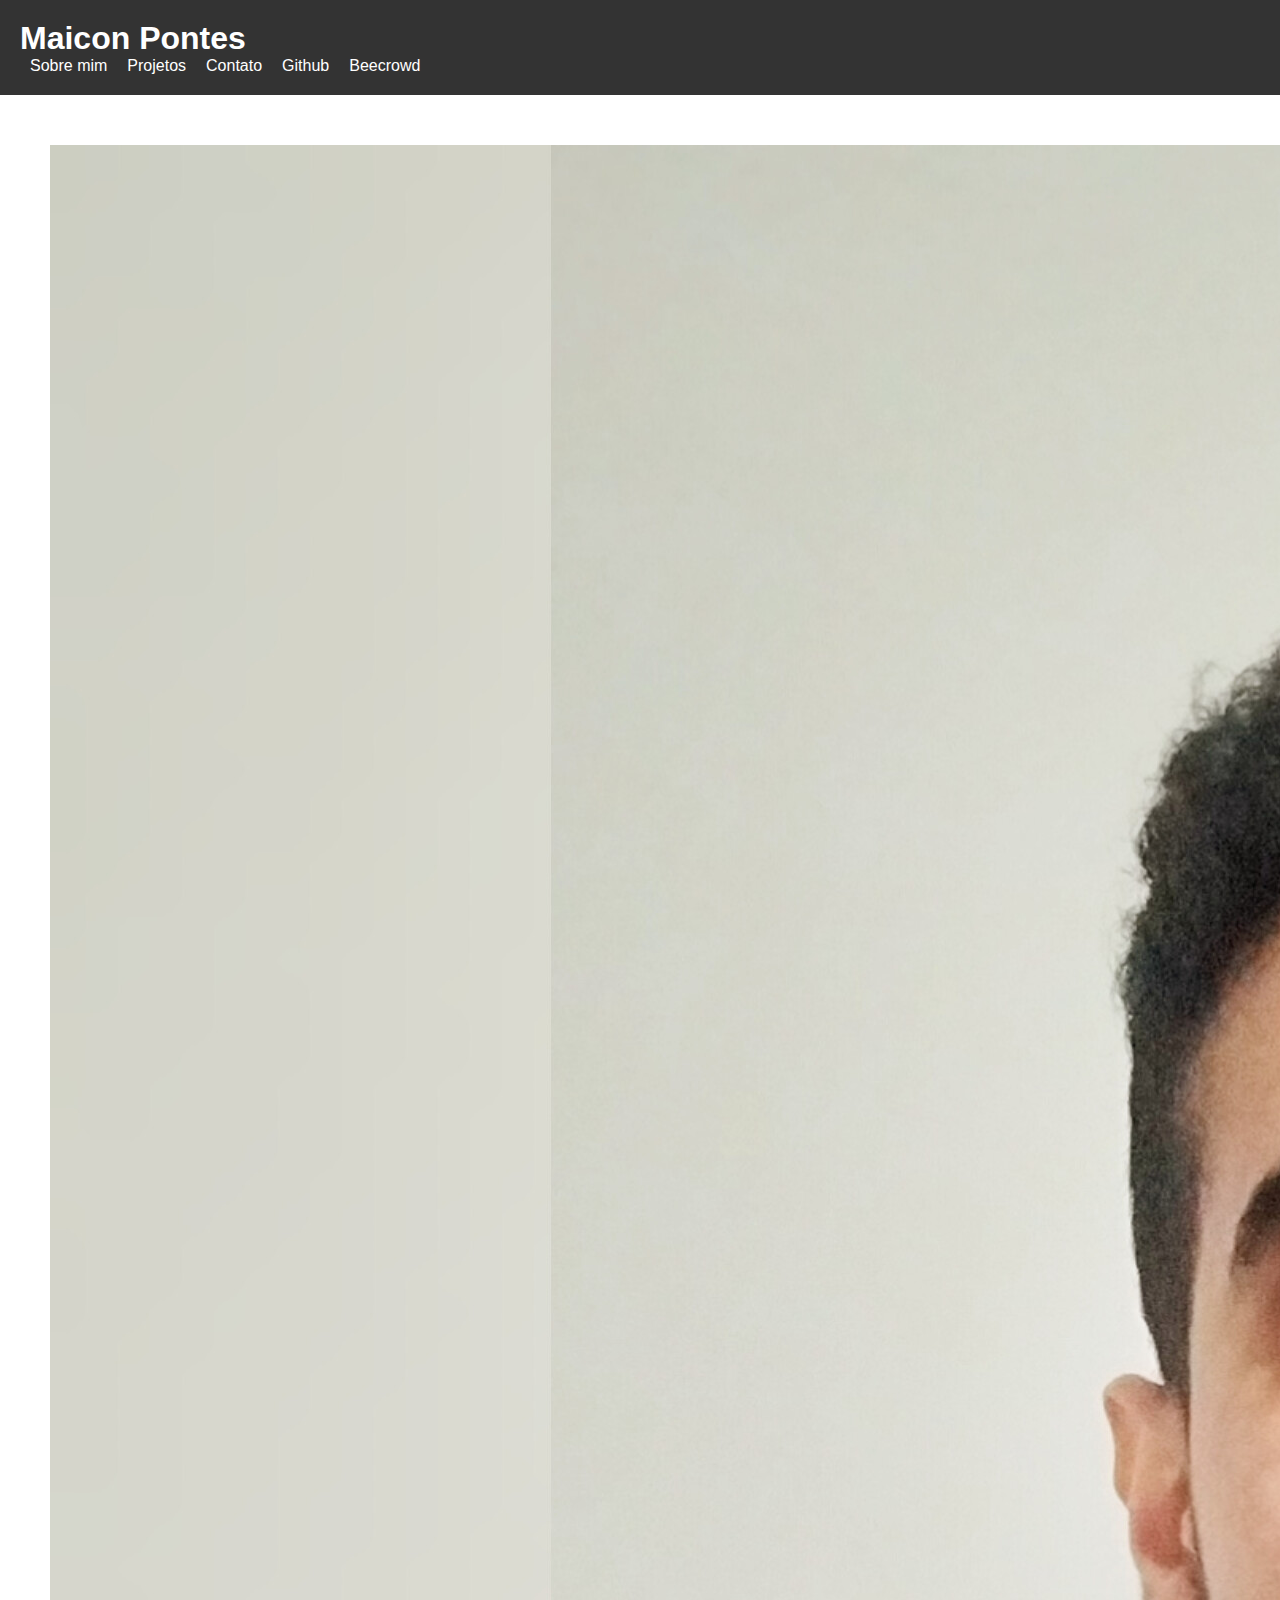
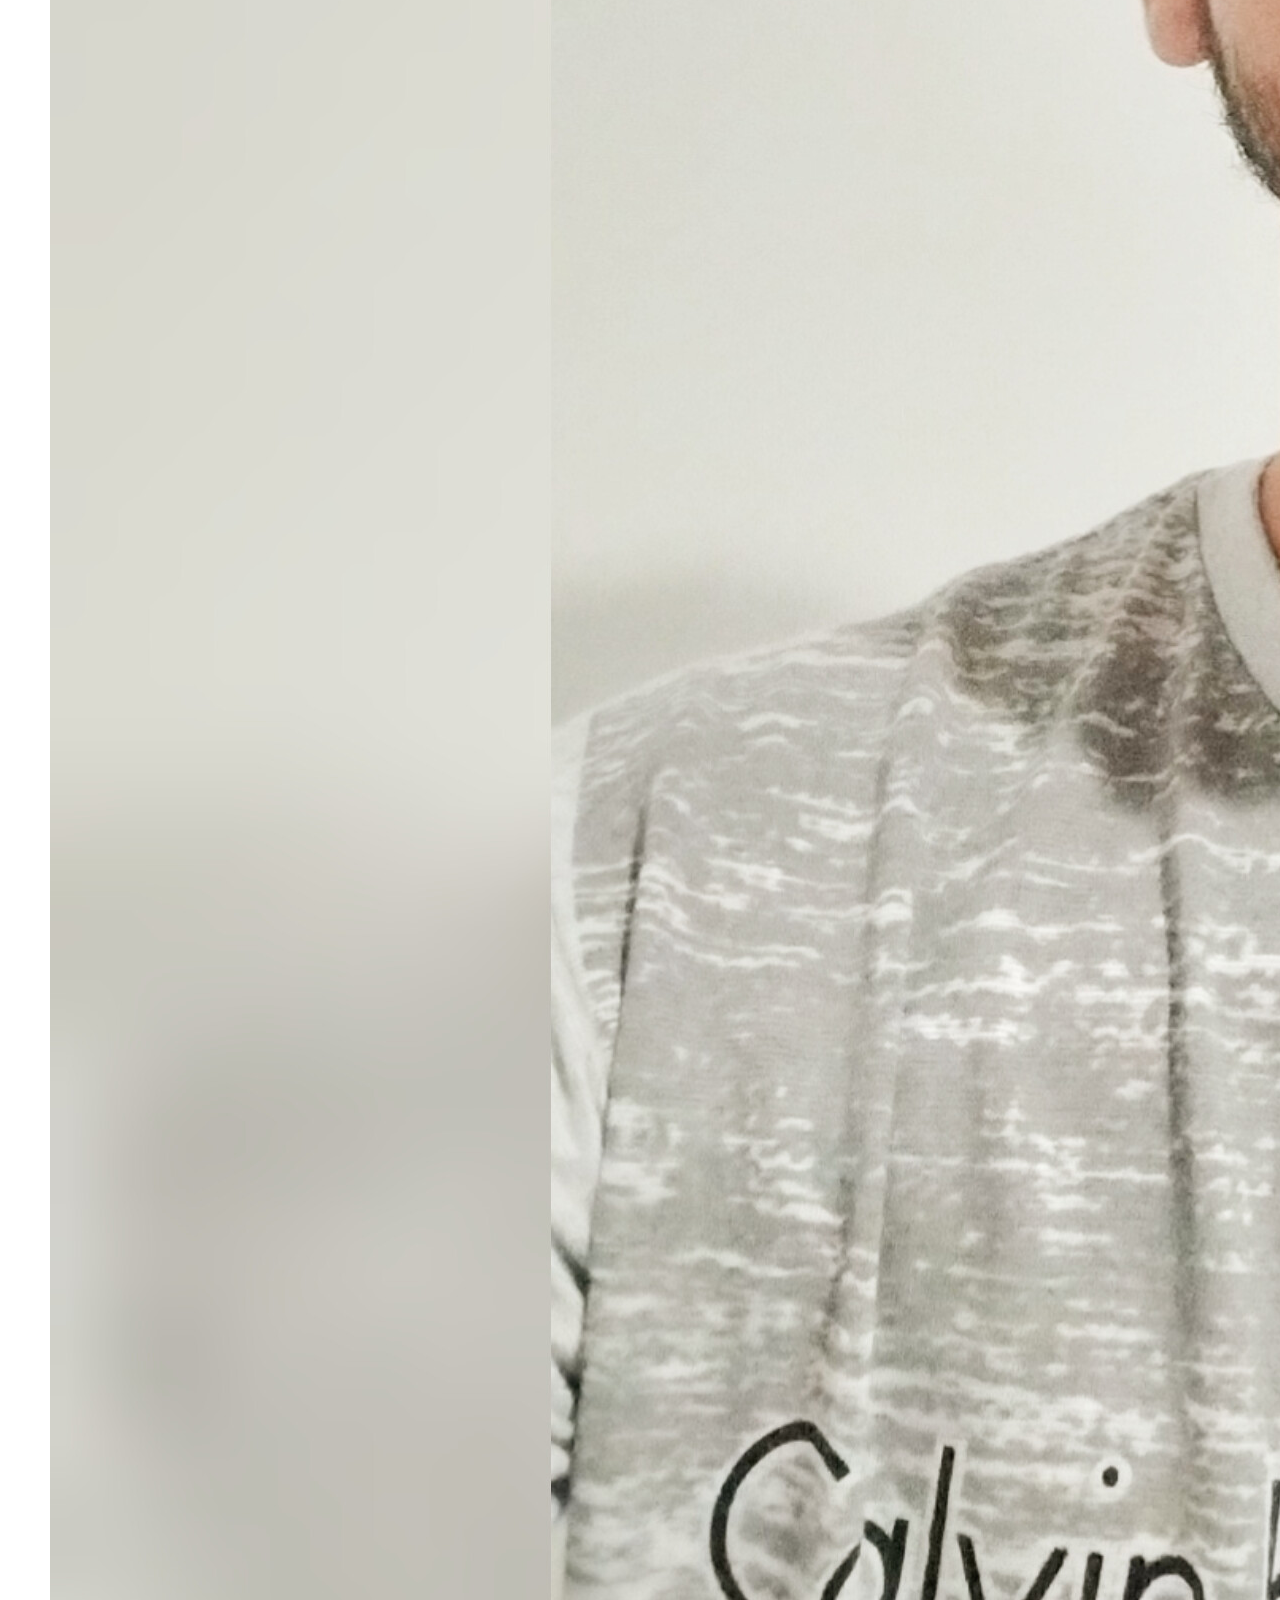
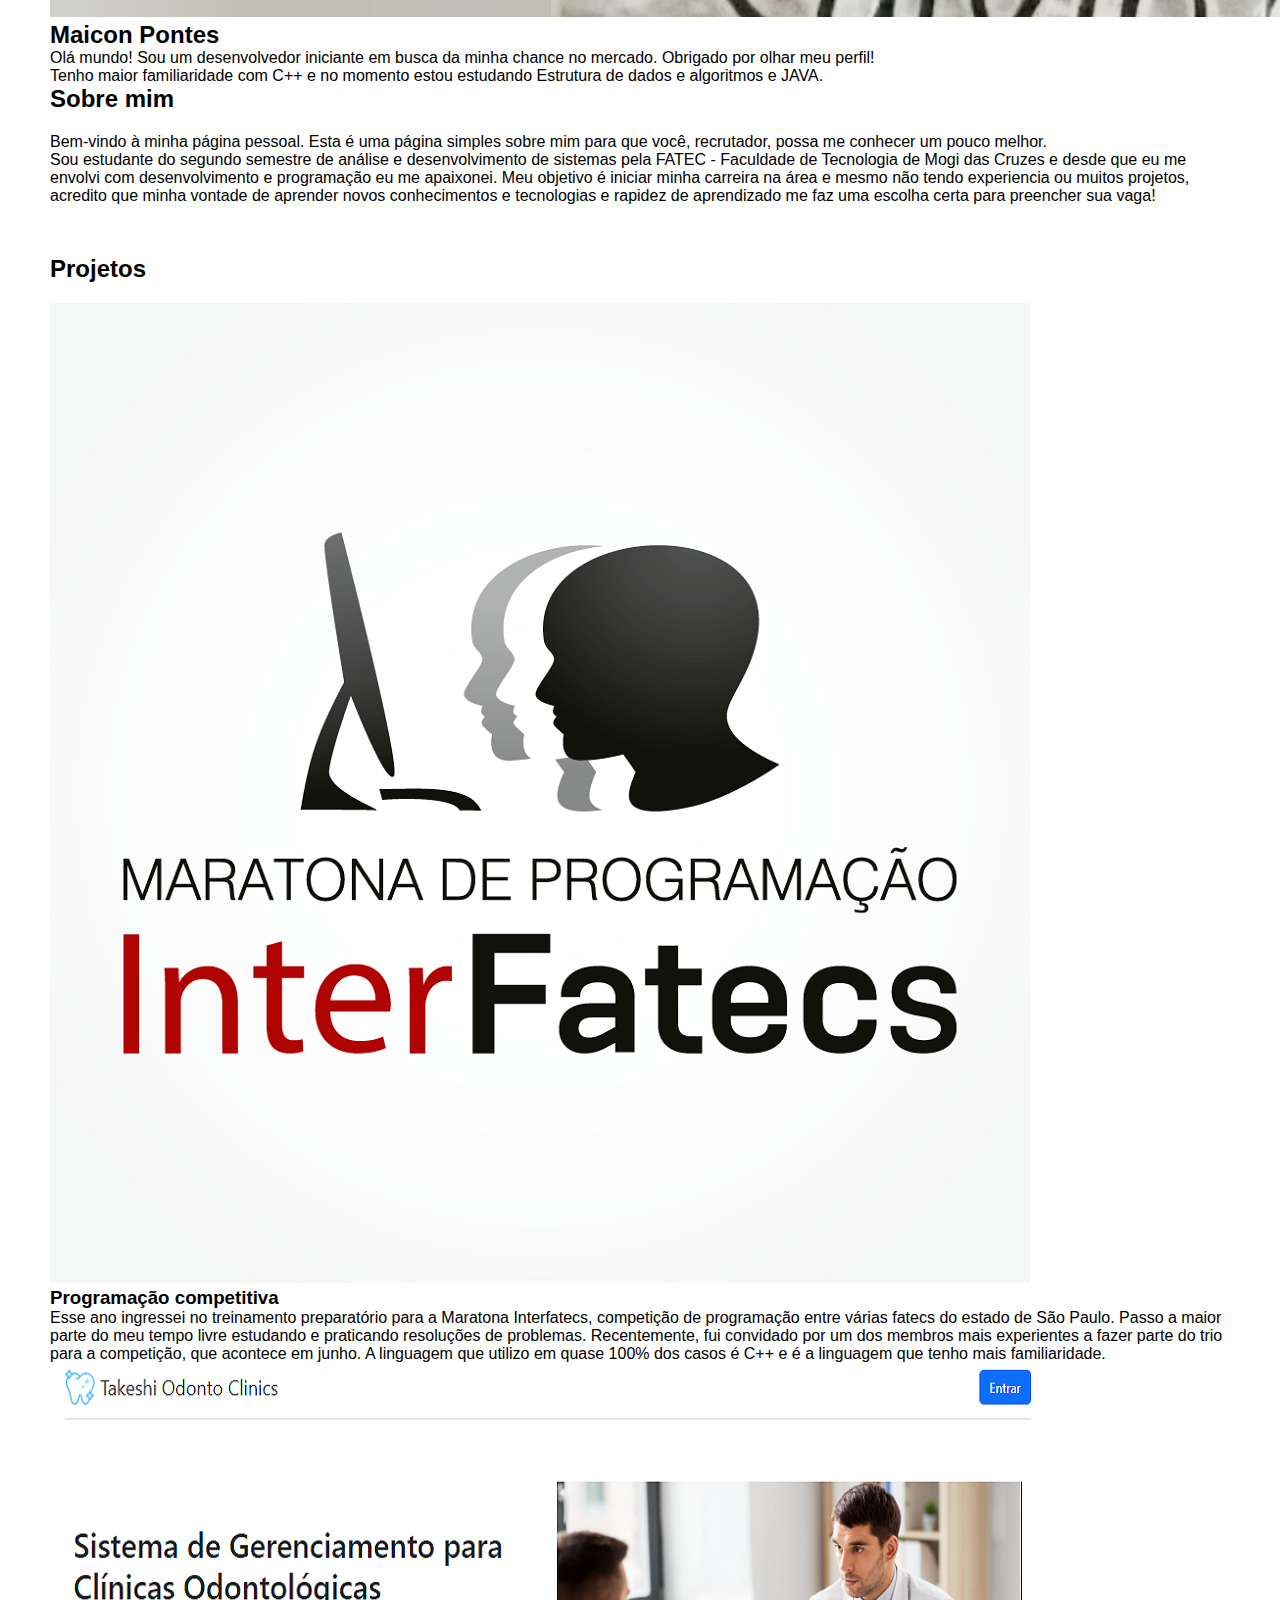
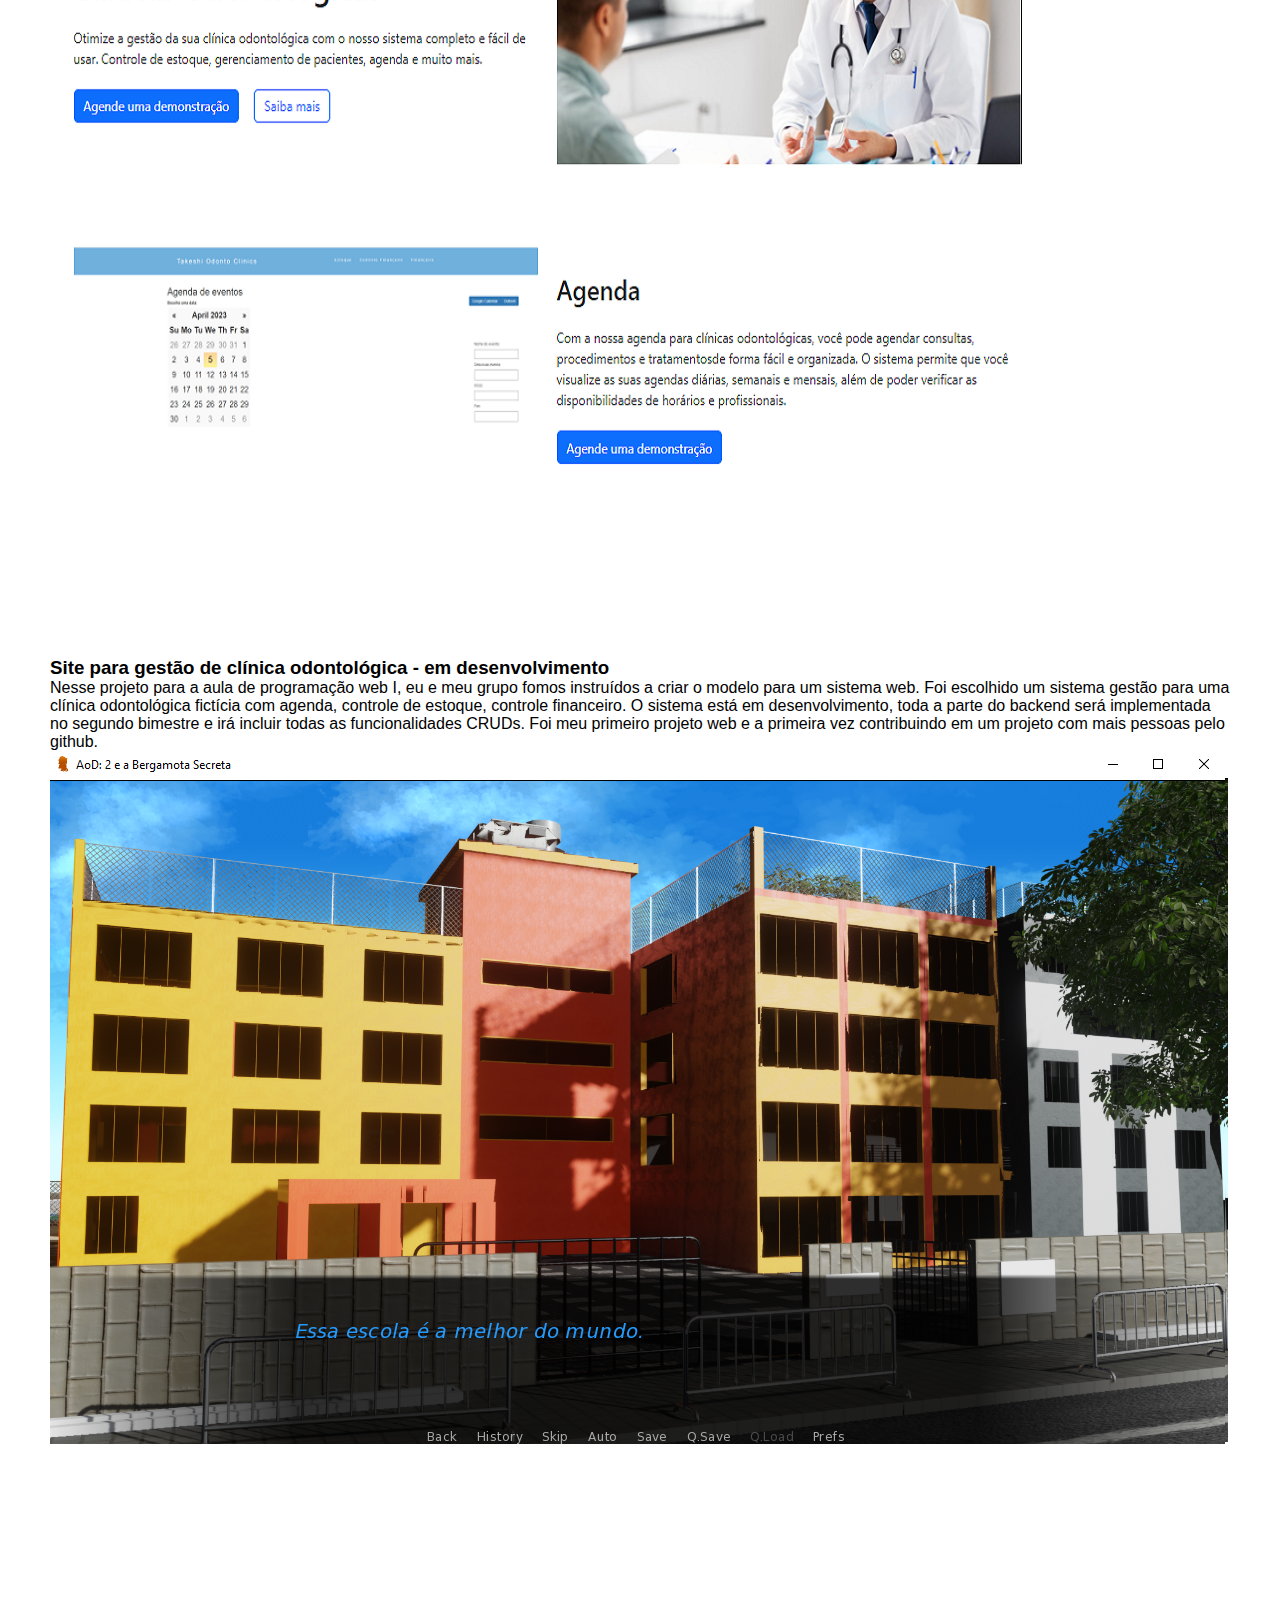
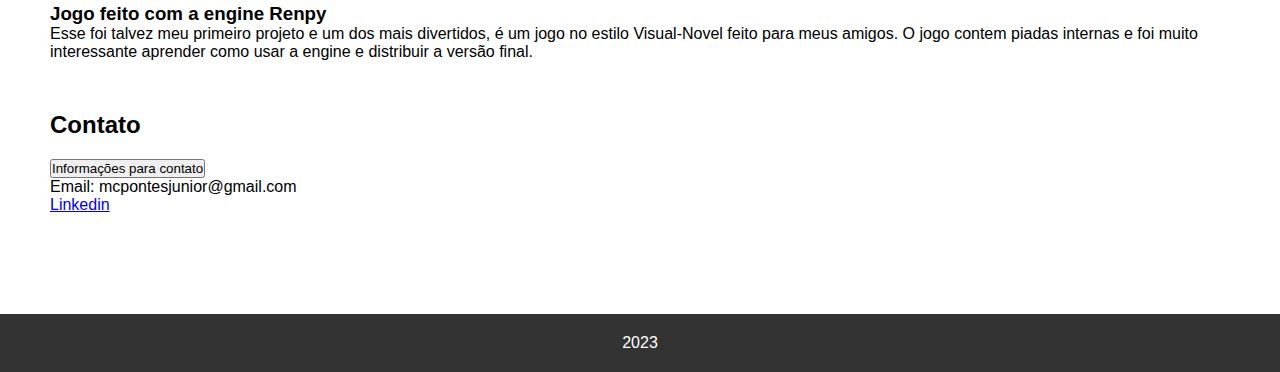
==== commit d9fb8fd5: "Update index.html" ====
--- a/index.html
+++ b/index.html
@@ -34,6 +34,7 @@
 			  <div class="col-md-8">
 				<h2>Maicon Pontes</h2>
 				<p>Olá mundo! Sou um desenvolvedor iniciante em busca da minha chance no mercado. Obrigado por olhar meu perfil!</p>
+				<p>Tenho maior familiaridade com C++ e no momento estou estudando Estrutura de dados e algoritmos e JAVA.</p>
 			  </div>
 			</div>
 		  </div>
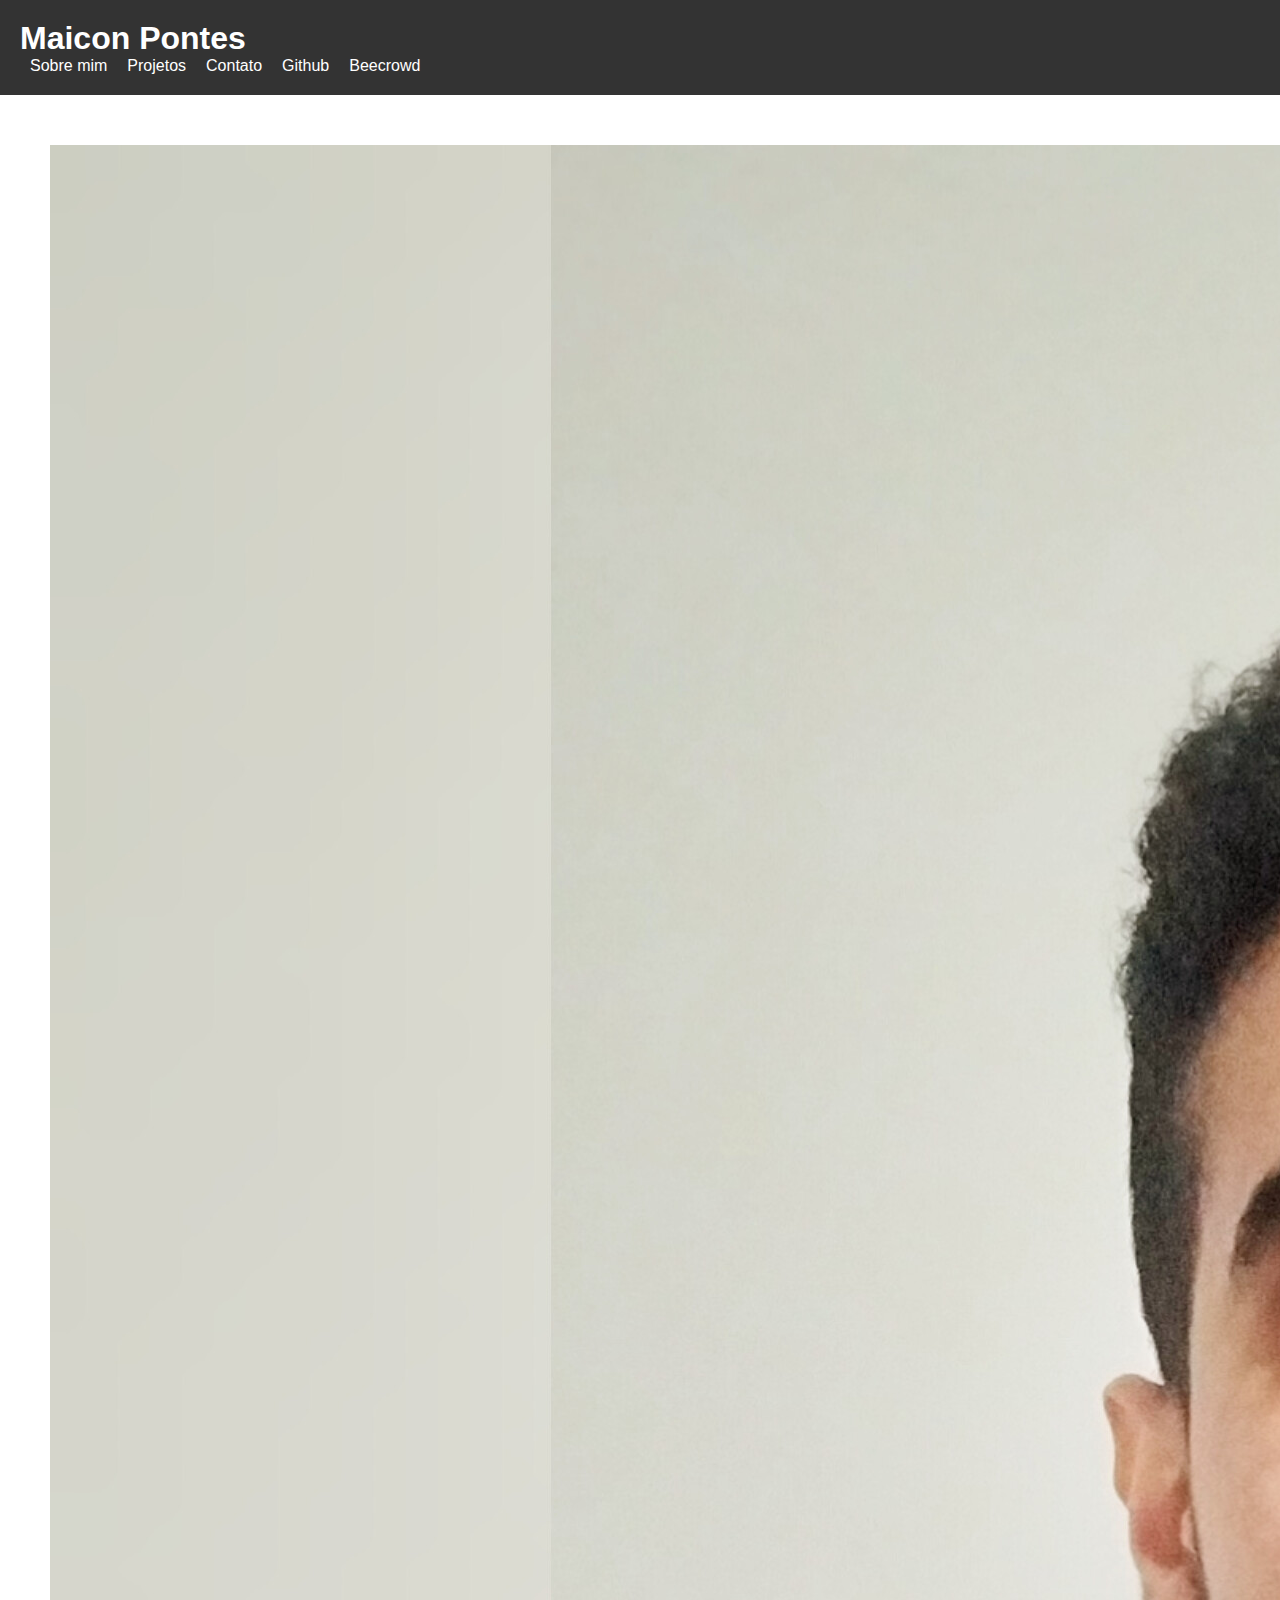
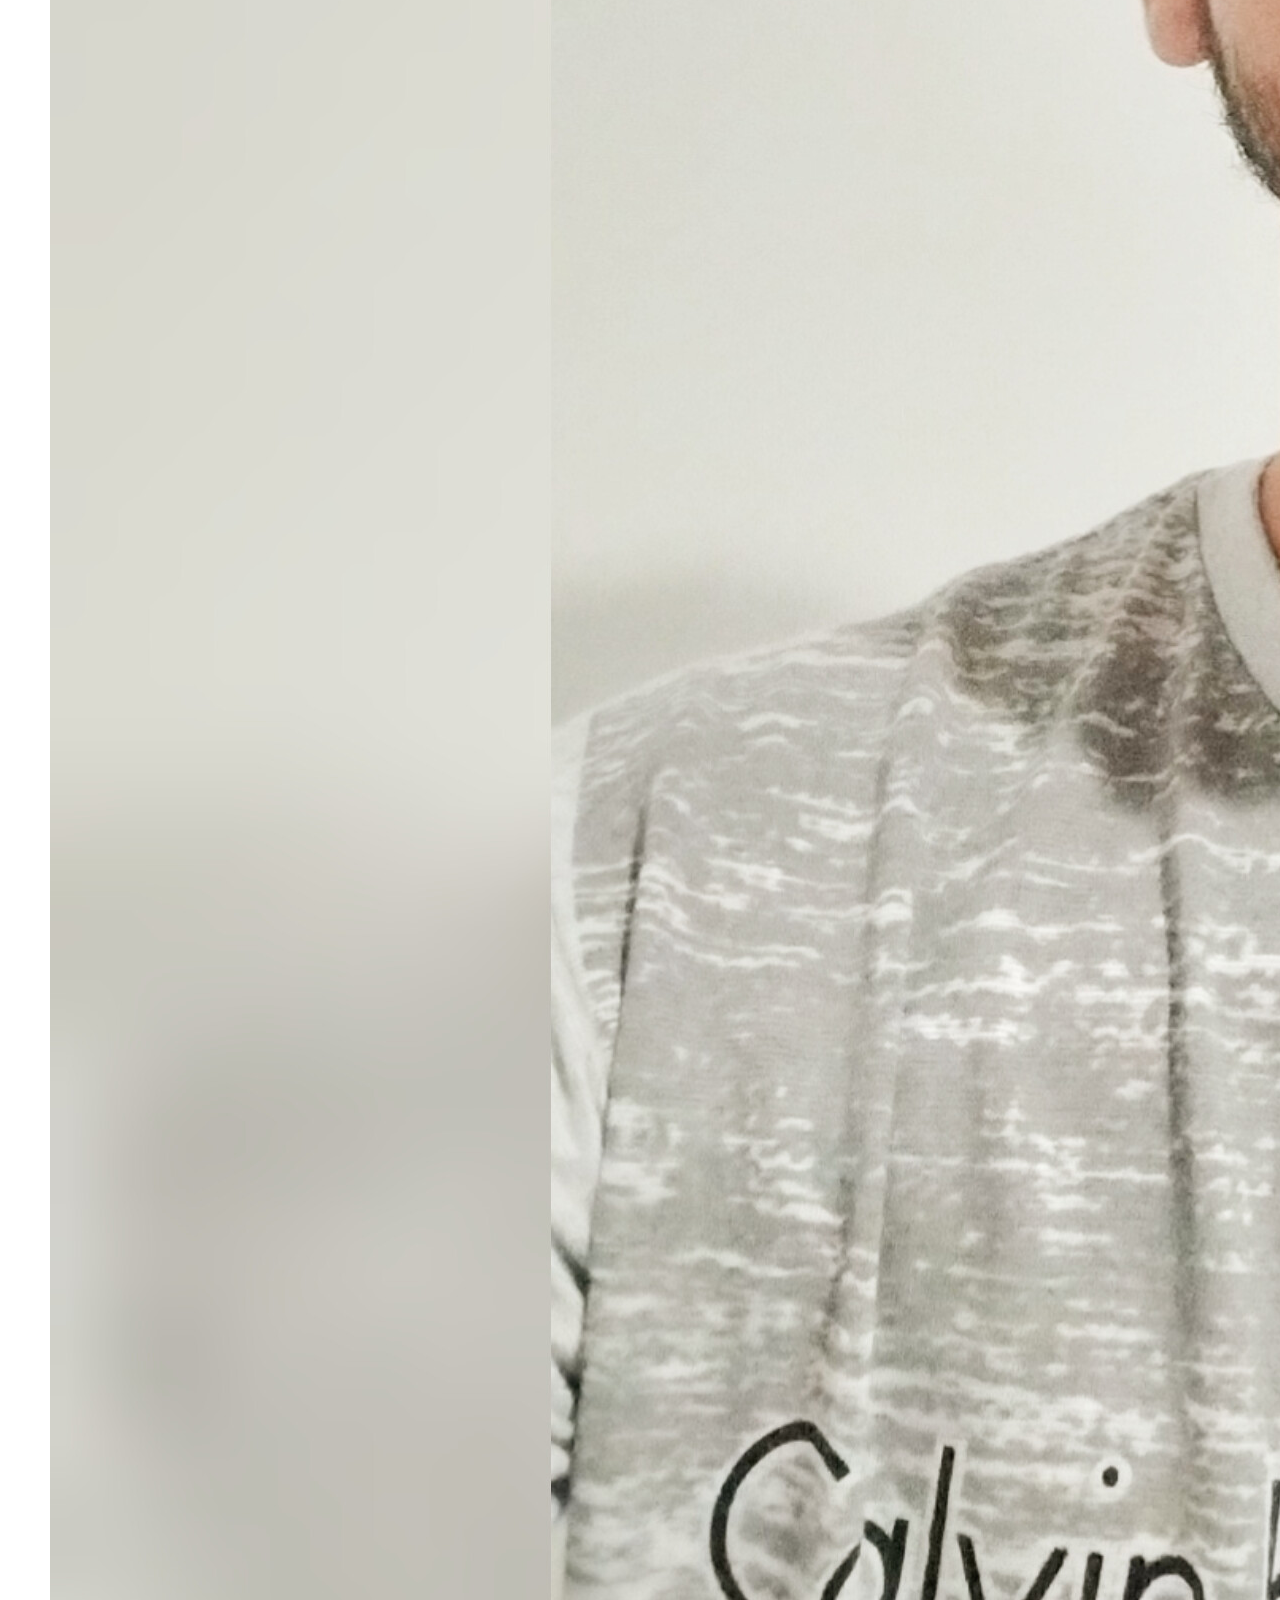
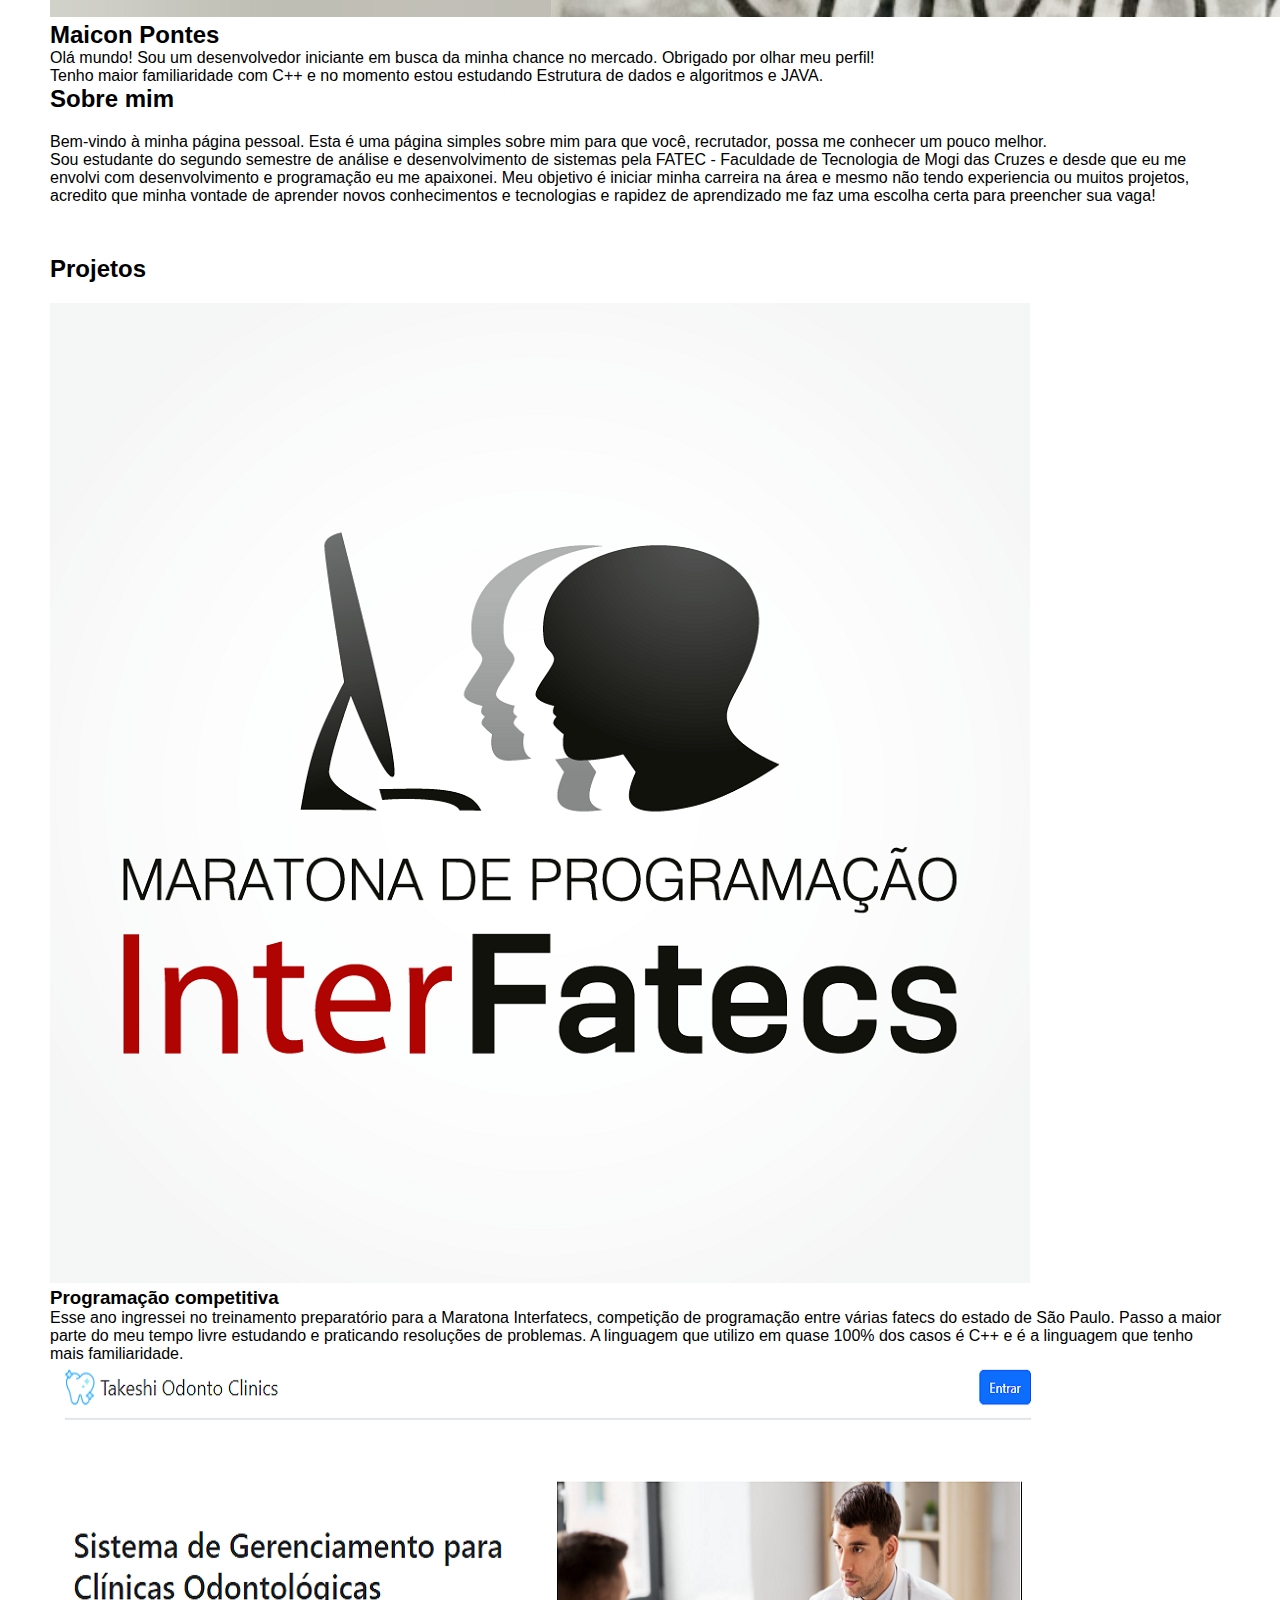
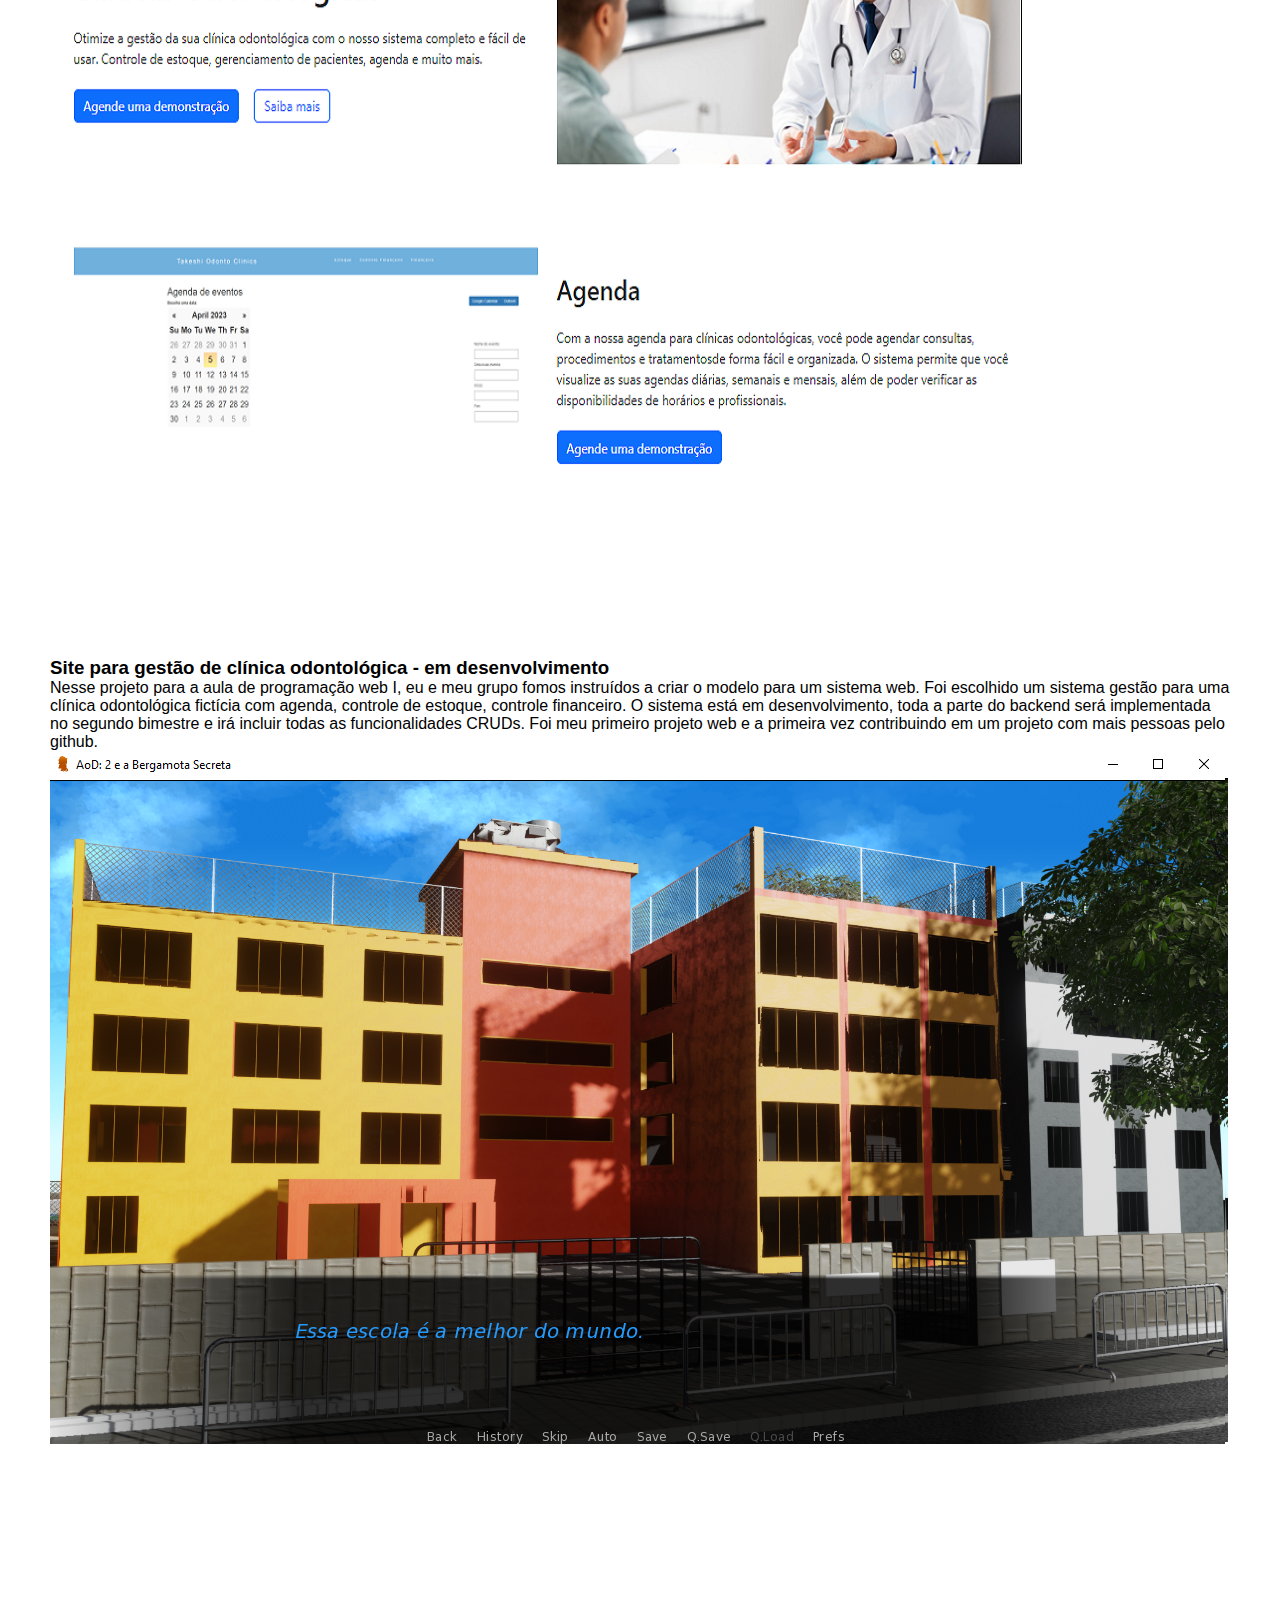
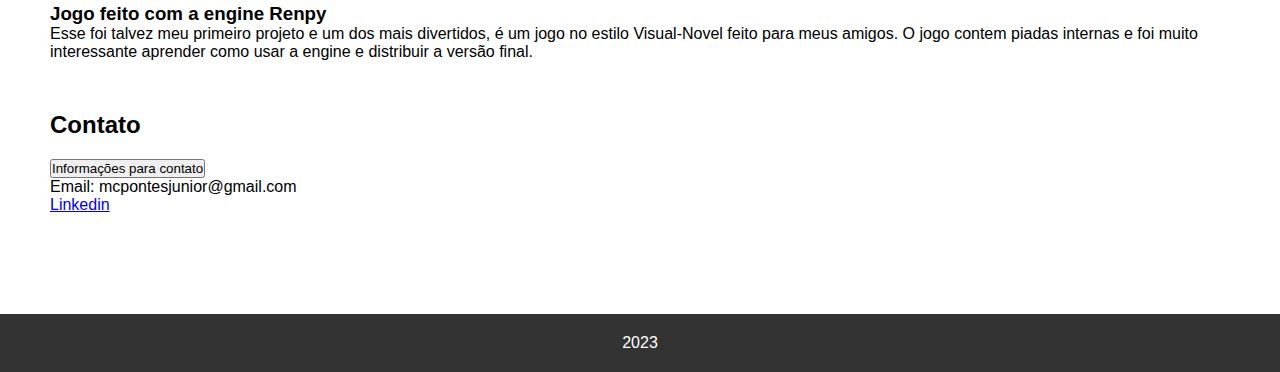
==== commit 6c0bfbc8: "Update index.html" ====
--- a/index.html
+++ b/index.html
@@ -57,7 +57,7 @@
 							<a href="https://github.com/maiconpontes/treinamento-interfatecs"><img src="./interfatecs.png" class="card-img-top" alt="Projeto 1"></a>
 							<div class="card-body">
 								<h3 class="card-title h5">Programação competitiva</h3>
-								<p>Esse ano ingressei no treinamento preparatório para a Maratona Interfatecs, competição de programação entre várias fatecs do estado de São Paulo. Passo a maior parte do meu tempo livre estudando e praticando resoluções de problemas. Recentemente, fui convidado por um dos membros mais experientes a fazer parte do trio para a competição, que acontece em junho. A linguagem que utilizo em quase 100% dos casos é C++ e é a linguagem que tenho mais familiaridade.</p>
+								<p>Esse ano ingressei no treinamento preparatório para a Maratona Interfatecs, competição de programação entre várias fatecs do estado de São Paulo. Passo a maior parte do meu tempo livre estudando e praticando resoluções de problemas. A linguagem que utilizo em quase 100% dos casos é C++ e é a linguagem que tenho mais familiaridade.</p>
 							</div>
 						</div>
 					</div>
